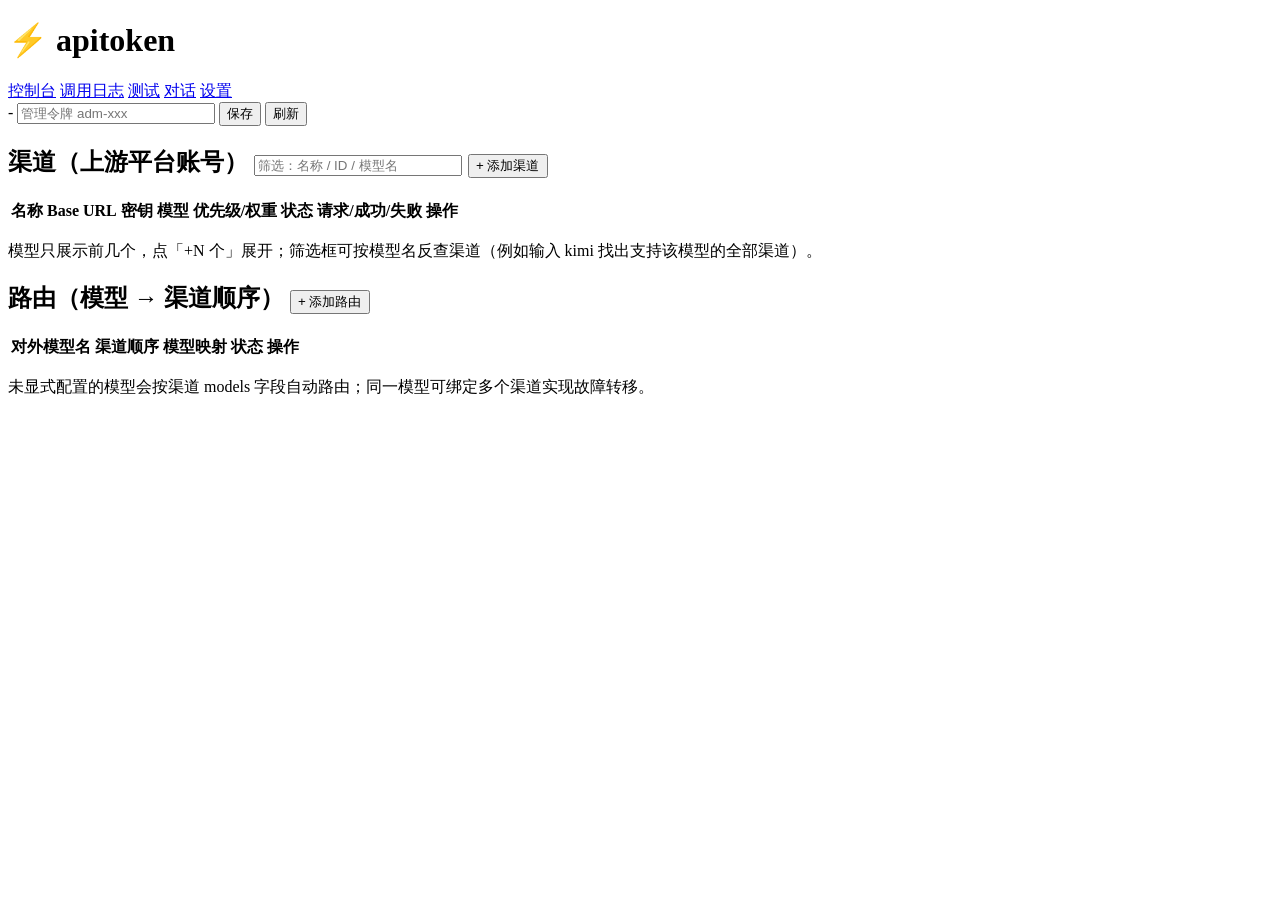
==== internal/webui/index.html @ fe498249 "优化" ====
<!DOCTYPE html>
<html lang="zh-CN">
<head>
<meta charset="utf-8" />
<meta name="viewport" content="width=device-width, initial-scale=1" />
<title>apitoken · 大模型 API 网关</title>
<link rel="stylesheet" href="/static/style.css" />
<script>(function(){try{var t=localStorage.getItem('apitoken_theme')||'auto';if(t==='auto'){t=window.matchMedia&&window.matchMedia('(prefers-color-scheme: light)').matches?'light':'dark';}document.documentElement.dataset.theme=t;}catch(e){}})();</script>
</head>
<body>
<header>
  <h1>⚡ apitoken</h1>
  <nav>
    <a href="/" class="active">控制台</a>
    <a href="/logs">调用日志</a>
    <a href="/diagnostics">测试</a>
    <a href="/chat">对话</a>
    <a href="/settings">设置</a>
  </nav>
  <span class="tag" id="ver">-</span>
  <span class="sp"></span>
  <input id="token" placeholder="管理令牌 adm-xxx" style="width:190px" />
  <button class="ghost" onclick="saveToken()">保存</button>
  <button class="ghost" onclick="refresh()">刷新</button>
</header>

<main>
  <div class="cards" id="cards"></div>

  <section>
    <h2>渠道（上游平台账号）<span class="sp"></span>
      <input id="chFilter" class="mini" style="width:200px" placeholder="筛选：名称 / ID / 模型名" oninput="renderChannels()" />
      <span class="muted mono" id="chCount"></span>
      <button onclick="openDlg()">+ 添加渠道</button>
    </h2>
    <table>
      <thead><tr>
        <th>名称</th><th>Base URL</th><th>密钥</th><th>模型</th>
        <th>优先级/权重</th><th>状态</th><th>请求/成功/失败</th><th>操作</th>
      </tr></thead>
      <tbody id="chBody"></tbody>
    </table>
    <p class="hint">模型只展示前几个，点「+N 个」展开；筛选框可按模型名反查渠道（例如输入 kimi 找出支持该模型的全部渠道）。</p>
  </section>

  <section>
    <h2>路由（模型 → 渠道顺序）<span class="sp"></span>
      <button class="ghost" onclick="openRouteDlg()">+ 添加路由</button>
    </h2>
    <div class="pad">
      <table>
        <thead><tr><th>对外模型名</th><th>渠道顺序</th><th>模型映射</th><th>状态</th><th>操作</th></tr></thead>
        <tbody id="rtBody"></tbody>
      </table>
      <p class="hint">未显式配置的模型会按渠道 models 字段自动路由；同一模型可绑定多个渠道实现故障转移。</p>
    </div>
  </section>
</main>

<dialog id="chDlg" style="width:min(880px,95vw)">
  <div class="dlg-head" id="chDlgTitle">添加渠道</div>
  <div class="dlg-body">
    <div class="grid">
      <div><label>名称</label><input id="f_name" placeholder="例如：DeepSeek 官方" /></div>
      <div><label>渠道 ID（留空自动生成）</label><input id="f_id" placeholder="deepseek-1" /></div>
      <div style="grid-column:1/-1"><label>Base URL（到 /v1 这一层，不含 /chat/completions）</label>
        <input id="f_base_url" list="urlHints" placeholder="https://api.deepseek.com/v1" />
        <datalist id="urlHints">
          <option value="https://api.deepseek.com/v1">DeepSeek</option>
          <option value="https://token.sensenova.cn/v1">商汤日日新</option>
          <option value="https://api.sensenova.cn/compatible-mode/v2">商汤 compatible-mode</option>
          <option value="https://api.copilot.tencent.com/api/v1">腾讯云 WorkBuddy</option>
          <option value="https://opencode.ai/zen/v1">OpenCode Zen</option>
          <option value="https://api.stepfun.com/v1">阶跃星辰 StepFun</option>
          <option value="https://api.stepfun.com/step_plan/v1">阶跃星辰 Coding Plan</option>
          <option value="https://api.openai.com/v1">OpenAI</option>
        </datalist>
      </div>
      <div><label>API Key</label>
        <div class="row" style="gap:6px">
          <input id="f_api_key" type="password" class="secret" placeholder="sk-..." />
          <button class="mini ghost" onclick="toggleChKey()">显示</button>
          <button class="mini ghost" onclick="revealChannelKey()">查看已保存</button>
        </div>
      </div>
      <div><label>鉴权方式</label><select id="f_auth_style" onchange="onAuthChange()">
        <option value="bearer">Bearer（默认，OpenAI 兼容通用）</option>
        <option value="header">自定义头（直接放 key）</option>
        <option value="query">URL 参数 ?key=</option>
      </select></div>
      <div id="wrap_auth_header" style="display:none"><label>鉴权头名称</label><input id="f_auth_header" placeholder="X-API-Key" /></div>
      <div><label>优先级（越小越优先）</label><input id="f_priority" type="number" value="10" /></div>
      <div><label>权重</label><input id="f_weight" type="number" value="1" /></div>
      <div><label>超时（秒，0 用默认）</label><input id="f_timeout" type="number" value="0" /></div>
      <div><label>状态</label><select id="f_enabled"><option value="true">启用</option><option value="false">停用</option></select></div>
      <div style="grid-column:1/-1"><label>支持的模型（逗号分隔，留空=放通全部）</label><input id="f_models" placeholder="deepseek-chat, deepseek-reasoner" /></div>
      <div style="grid-column:1/-1"><label>备注</label><input id="f_note" /></div>
    </div>
    <p class="hint">Base URL 填到 <code>/v1</code> 这一层即可，请求路径默认 <code>/chat/completions</code>。腾讯专享版把 Base URL 换成 <code>https://{enterpriseId}.copilot.qq.com/api/v1</code>；阶跃 Coding Plan 用 <code>/step_plan/v1</code>。</p>
    <div id="probeResult"></div>
  </div>
  <div class="dlg-foot">
    <button class="ghost" onclick="probeChannel()">测试连通性</button>
    <button class="ghost" onclick="loadUpstreamModels()">拉取模型</button>
    <span class="sp" style="flex:1"></span>
    <button class="ghost" onclick="document.getElementById('chDlg').close()">取消</button>
    <button onclick="saveChannel()">保存</button>
  </div>
</dialog>

<dialog id="mdlDlg">
  <div class="dlg-head">选择上游模型（勾选后写入「支持的模型」）</div>
  <div class="dlg-body">
    <div class="row" style="margin-bottom:8px">
      <input id="mdlSearch" placeholder="搜索模型名（可输入关键词过滤）" oninput="renderModelPickList()" style="flex:1" />
      <button class="mini ghost" onclick="toggleAllModels(true)">全选</button>
      <button class="mini ghost" onclick="toggleAllModels(false)">全不选</button>
    </div>
    <div class="row" style="margin-bottom:8px">
      <span class="muted" id="mdlCount"></span>
    </div>
    <div id="mdlList" style="max-height:320px;overflow:auto"></div>
  </div>
  <div class="dlg-foot">
    <button class="ghost" onclick="document.getElementById('mdlDlg').close()">取消</button>
    <button onclick="applyModels()">写入</button>
  </div>
</dialog>

<dialog id="rtDlg">
  <div class="dlg-head" id="rtDlgHead">添加路由</div>
  <div class="dlg-body">
    <div class="grid">
      <div>
        <label>对外模型名（客户端要用的名字）</label>
        <div class="combo">
          <input id="r_model" class="mono" placeholder="可直接输入自定义名字，或点开搜索已有模型" />
        </div>
        <p class="hint" id="r_modelHint">可自由输入：列表里没有的名字直接敲进去即可（回车确认），输入内容会同时匹配模型名与渠道名。</p>
      </div>
      <div><label>状态</label><select id="r_enabled"><option value="true">启用</option><option value="false">停用</option></select></div>
    </div>

    <label style="margin-top:14px">渠道顺序（自上而下按顺序尝试故障转移）</label>
    <div id="r_channelList"></div>
    <div class="row" style="margin-top:8px">
      <div class="combo" style="flex:1">
        <input id="r_channelPick" class="mono" placeholder="— 选择要添加的渠道（可搜索）—" />
      </div>
      <button class="ghost mini" onclick="addRouteChannel()">添加</button>
    </div>

    <label style="margin-top:16px">模型映射（可选：各渠道上的真实模型名不同时使用）</label>
    <p class="hint">一个渠道在本条路由里对应一个上游模型。若想让<strong>同一个渠道</strong>对外提供多个模型（例如 gpt-4o 用 A、claude-3 用 B），
      为每个对外模型名各建一条路由即可 —— 在下方路由列表点「复制」可快速基于现有路由新建。</p>
    <div id="r_mapList"></div>
    <div class="row" style="margin-top:8px">
      <div class="combo" style="flex:1">
        <input id="r_mapChannel" class="mono" placeholder="① 先选择渠道（可搜索）" />
      </div>
      <span class="muted">→</span>
      <div class="combo" style="flex:1">
        <input id="r_mapPickModel" class="mono" placeholder="② 再选择模型（可搜索）" />
      </div>
      <button class="ghost mini" onclick="addRouteMap()">加入路由</button>
    </div>
    <p class="hint" id="r_mapHint">先选渠道，右侧会自动列出该渠道可用的模型名；不需要映射就选「（跟随对外模型名）」。</p>
    <p class="hint">不配置映射时，客户端的模型名会原样发给上游。显式路由优先于渠道 models 的自动匹配。</p>
  </div>
  <div class="dlg-foot">
    <button class="ghost" onclick="document.getElementById('rtDlg').close()">取消</button>
    <button onclick="saveRoute()">保存</button>
  </div>
</dialog>

<div class="toast" id="toast"></div>

<script src="/static/app.js"></script>
<script src="/static/combo.js"></script>
<script>
let editingId = null;
let routeEditingModel = '';   // 非空 = 正在更新这条路由（用于标题提示与改名确认）

async function refresh() {
  try {
    const [info, stats, channels, routes] = await Promise.all([
      api('/admin/api-info'), api('/admin/stats'), api('/admin/channels'), api('/admin/routes')
    ]);
    $('ver').textContent = 'v' + info.version + ' · 运行 ' + info.uptime + ' · 策略 ' + (info.routing?.strategy || '-');
    renderCards(stats);
    window.__channels = channels;
    window.__routes = routes;
    renderChannels(channels);
    renderRoutes(routes);
  } catch (e) { toast(e.message, true); }
}

function host(url) {
  try { return new URL(url).host; } catch (e) { return url || '-'; }
}

function renderCards(s) {
  $('cards').innerHTML = [
    ['总请求', fmt(s.total_requests), '当前进程累计'],
    ['成功率', s.total_requests ? (s.total_success * 100 / s.total_requests).toFixed(1) + '%' : '-', `${fmt(s.total_success)} 成功 / ${fmt(s.total_failed)} 失败`],
    ['Token 用量', fmt(s.prompt_tokens + s.completion_tokens), `↓${fmt(s.prompt_tokens)} ↑${fmt(s.completion_tokens)}`],
    ['平均延迟', fmtLatency(s.avg_latency_ms), '网关端到端'],
    ['启用渠道', s.enabled_channels + ' / ' + s.channel_count, '含多平台账号'],
    ['可路由模型', Object.keys(s.models || {}).length, '见 /v1/models'],
    ['运行时长', Math.floor(s.uptime_seconds / 60) + ' 分', fmtTimeShort(s.started_at) + ' 启动']
  ].map(([l, v, sub]) => `<div class="card"><div class="label">${l}</div><div class="value">${v}</div><div class="sub">${sub}</div></div>`).join('');
}

/** 模型列：只显示前 MODEL_PREVIEW 个，其余折叠为「+N 个」，点开可展开全部 */
/** 密钥列：固定宽度显示（不因长密钥撑宽表格），悬停看掩码，可一键复制明文 */
function keyCell(c) {
  const k = c.api_key || '';
  if (!k) return '<span class="muted">未设置</span>';
  return `<span class="key-cell" title="${esc(k)}">${esc(k)}</span>` +
    `<button class="linkbtn" onclick="copyKey('${esc(c.id)}')" title="复制完整密钥到剪贴板">复制</button>`;
}

async function copyKey(id) {
  try {
    const list = await api('/admin/channels?reveal=1');
    const c = (list || []).find(x => x.id === id);
    if (!c || !c.api_key) return toast('未找到该渠道的密钥', true);
    copyText(c.api_key);
  } catch (e) { toast(e.message, true); }
}
const MODEL_PREVIEW = 6;
function modelCell(c) {
  const ms = c.models || [];
  if (!ms.length) return '<span class="muted">全部模型（放通）</span>';
  const chip = m => `<span class="mdl-chip" title="${esc(m)}">${esc(m)}</span>`;
  const head = ms.slice(0, MODEL_PREVIEW).map(chip).join('');
  if (ms.length <= MODEL_PREVIEW) return `<div class="mdl-cell"><div class="mdl-clamp">${head}</div></div>`;
  // 折叠状态下只渲染前 MODEL_PREVIEW 个，其余等展开时再插入 DOM
  return `<div class="mdl-cell" id="mdl-${esc(c.id)}">
    <div class="mdl-clamp">${head}</div>
    <div class="mdl-foot">
      <button class="linkbtn" data-n="${ms.length}" onclick="toggleModels('${esc(c.id)}')">共 ${ms.length} 个 · 展开 ▾</button>
      <button class="linkbtn" onclick="copyModels('${esc(c.id)}')">复制</button>
    </div>
  </div>`;
}

/** 展开 / 收起某个渠道的模型列表（展开时才把剩余模型插入 DOM） */
function toggleModels(id) {
  const box = $('mdl-' + id);
  if (!box) return;
  const btn = box.querySelector('.linkbtn');
  const rest = box.querySelector('.mdl-rest');
  if (rest) {                                   // 已展开 -> 收起并移除多余节点
    rest.remove();
    box.classList.remove('open');
    if (btn) btn.textContent = '共 ' + btn.dataset.n + ' 个 · 展开 ▾';
    return;
  }
  const c = (window.__channels || []).find(x => x.id === id);
  const ms = (c && c.models) || [];
  if (ms.length <= MODEL_PREVIEW) return;
  const div = document.createElement('div');
  div.className = 'mdl-rest';
  div.innerHTML = ms.slice(MODEL_PREVIEW)
    .map(m => `<span class="mdl-chip" title="${esc(m)}">${esc(m)}</span>`).join('');
  box.insertBefore(div, box.querySelector('.mdl-foot'));
  box.classList.add('open');
  if (btn) btn.textContent = '收起 ▴';
}

/** 复制该渠道全部模型名（每行一个） */
function copyModels(id) {
  const c = (window.__channels || []).find(x => x.id === id);
  if (!c || !(c.models || []).length) return toast('该渠道未单独声明模型', true);
  copyText((c.models || []).join('\n'));
}
function renderChannels(list) {
  const all = list || window.__channels || [];
  const kw = ($('chFilter') ? $('chFilter').value : '').trim().toLowerCase();
  const rows = kw ? all.filter(c =>
    [c.name, c.id, c.base_url].concat(c.models || []).join(' ').toLowerCase().includes(kw)) : all;
  if ($('chCount')) $('chCount').textContent = kw ? rows.length + ' / ' + all.length : '';
  $('chBody').innerHTML = rows.map(c => {
    const st = c.stats || {};
    const health = c.health || '';
    const healthPill = health === 'healthy' ? '<span class="pill healthy" title="最近一次连通性测试通过">连通正常</span>'
      : health === 'unhealthy' ? '<span class="pill unhealthy" title="最近一次连通性测试失败">连通异常</span>'
      : '';
    const auth = (c.auth_style || 'bearer') === 'bearer' ? '' :
      `<span class="pill" title="鉴权方式">${esc(c.auth_style)}${c.auth_header ? ':' + esc(c.auth_header) : ''}</span>`;
    return `<tr>
      <td class="ch-name"><b>${esc(c.name)}</b>${healthPill}<div class="muted mono">${esc(c.id)}</div></td>
      <td class="mono url-td"><div>${esc(host(c.base_url))}</div><div class="muted u-full" title="${esc(c.base_url)}">${esc(c.base_url)}</div>${auth}</td>
      <td class="mono muted key-td">${keyCell(c)}</td>
      <td class="mono mdl-td">${modelCell(c)}</td>
      <td class="mono nowrap">P${c.priority} / W${c.weight}</td>
      <td class="nowrap">
        <span class="pill ${c.enabled ? 'on' : 'off'}">${c.enabled ? '启用' : '停用'}</span>

        ${health === 'unhealthy' && c.last_error ? `<div class="mono err" style="max-width:200px;overflow:hidden;text-overflow:ellipsis" title="最近错误：${esc(c.last_error)}">${esc(c.last_error)}</div>` : ''}
      </td>
      <td class="mono nowrap">${fmt(st.requests)}/${fmt(st.success)}/${fmt(st.failed)}<div class="muted">${fmt(st.prompt_tokens + st.completion_tokens)} tok</div></td>
      <td class="nowrap">
        <button class="mini" onclick="testChannel('${c.id}')">测试</button>
        <button class="mini ghost" onclick="fetchUpstreamModels('${c.id}')">拉模型</button>
        <button class="mini ghost" onclick="openDlg('${c.id}')">编辑</button>
        <button class="mini ghost" onclick="toggleChannel('${c.id}',${!c.enabled})">${c.enabled ? '停用' : '启用'}</button>
        <button class="mini danger" onclick="delChannel('${c.id}')">删除</button>
      </td>
    </tr>`;
  }).join('') || `<tr><td colspan="8" class="empty">${kw ? '没有匹配的渠道，换个关键词试试' : '还没有渠道，点击右上角添加'}</td></tr>`;
}

function renderRoutes(list) {
  $('rtBody').innerHTML = list.map(r => `<tr>
      <td class="mono"><b>${esc(r.model)}</b></td>
      <td class="mono">${(r.channels || []).map(esc).join(' → ')}</td>
      <td class="mono muted">${esc(JSON.stringify(r.model_map || {}))}</td>
      <td><span class="pill ${r.enabled === false ? 'off' : 'on'}">${r.enabled === false ? '停用' : '启用'}</span></td>
      <td class="nowrap">
        <button class="mini ghost" onclick="openRouteDlg('${encodeURIComponent(r.model)}')">编辑</button>
        <button class="mini ghost" title="以此路由为模板新建，可为同一渠道选另一个上游模型" onclick="copyRoute('${encodeURIComponent(r.model)}')">复制</button>
        <button class="mini danger" onclick="delRoute('${encodeURIComponent(r.model)}')">删除</button>
      </td>
    </tr>`).join('') || `<tr><td colspan="5" class="empty">暂无显式路由（使用渠道 models 自动路由）</td></tr>`;
}

function onAuthChange() {
  $('wrap_auth_header').style.display = $('f_auth_style').value === 'header' ? '' : 'none';
}

function openDlg(id) {
  editingId = id || null;
  $('chDlgTitle').textContent = id ? '编辑渠道' : '添加渠道';
  $('f_api_key').value = '';
  $('f_api_key').type = 'password';
  $('f_api_key').classList.remove('revealed');
  if (!id) {
    ['f_id', 'f_name', 'f_base_url', 'f_models', 'f_note', 'f_auth_header'].forEach(i => $(i).value = '');
    $('f_priority').value = 10; $('f_weight').value = 1; $('f_timeout').value = 0;
    $('f_enabled').value = 'true'; $('f_auth_style').value = 'bearer';
    onAuthChange();
  } else {
    api('/admin/channels/' + encodeURIComponent(id)).then(c => {
      $('f_name').value = c.name || ''; $('f_base_url').value = c.base_url || '';
      $('f_id').value = c.id; $('f_models').value = (c.models || []).join(',');
      $('f_priority').value = c.priority; $('f_weight').value = c.weight; $('f_timeout').value = c.timeout_sec || 0;
      $('f_enabled').value = c.enabled ? 'true' : 'false';
      $('f_auth_style').value = c.auth_style || 'bearer';
      $('f_auth_header').value = c.auth_header || '';
      $('f_note').value = c.note || '';
      onAuthChange();
    });
  }
  $('chDlg').showModal();
}

async function toggleChKey() {
  const el = $('f_api_key');
  el.type = el.type === 'password' ? 'text' : 'password';
}

async function revealChannelKey() {
  const id = $('f_id').value.trim() || editingId;
  if (!id) return toast('请先填写渠道 ID 或保存后再查看', true);
  if (!confirm('即将显示该渠道已保存的完整 API Key，请确认环境安全。\\n\\n是否继续？')) return;
  try {
    const list = await api('/admin/channels?reveal=1');
    const ch = list.find(c => c.id === id);
    if (!ch) return toast('未找到渠道 ' + id, true);
    $('f_api_key').value = ch.api_key || '';
    $('f_api_key').type = 'text';
    $('f_api_key').classList.add('revealed');
    toast('已显示 ' + id + ' 的密钥');
  } catch (e) { toast('获取失败：' + e.message, true); }
}

async function saveChannel() {
  const body = {
    id: $('f_id').value.trim(),
    name: $('f_name').value.trim(),
    base_url: $('f_base_url').value.trim(),
    api_key: $('f_api_key').value.trim(),
    models: $('f_models').value.split(',').map(s => s.trim()).filter(Boolean),
    auth_style: $('f_auth_style').value,
    auth_header: $('f_auth_header').value.trim(),
    priority: +$('f_priority').value || 0,
    weight: +$('f_weight').value || 1,
    timeout_sec: +$('f_timeout').value || 0,
    enabled: $('f_enabled').value === 'true',
    note: $('f_note').value.trim()
  };
  try {
    if (editingId) await api('/admin/channels/' + encodeURIComponent(editingId), {method: 'PUT', body: JSON.stringify(body)});
    else await api('/admin/channels', {method: 'POST', body: JSON.stringify(body)});
    $('chDlg').close(); toast('已保存'); refresh();
  } catch (e) { toast(e.message, true); }
}

// 收集当前弹窗里的渠道配置（未保存）
function channelDraft() {
  return {
    id: $('f_id').value.trim(),
    name: $('f_name').value.trim(),
    base_url: $('f_base_url').value.trim(),
    api_key: $('f_api_key').value.trim(),
    models: $('f_models').value.split(',').map(s => s.trim()).filter(Boolean),
    auth_style: $('f_auth_style').value,
    auth_header: $('f_auth_header').value.trim(),
    chat_path: '',
    priority: +$('f_priority').value || 0,
    weight: +$('f_weight').value || 1,
    timeout_sec: +$('f_timeout').value || 0,
    enabled: $('f_enabled').value === 'true',
    note: $('f_note').value.trim()
  };
}

function showProbe(html) { $('probeResult').innerHTML = html; }

async function probeChannel() {
  const draft = channelDraft();
  if (!draft.base_url) return toast('请先填写 Base URL', true);
  if (!draft.api_key) return toast('请先填写 API Key', true);
  showProbe('<div class="hint">正在测试连通性…</div>');
  $('chDlg').style.opacity = '0.75';
  try {
    const r = await api('/admin/channels/test', {method: 'POST', body: JSON.stringify(draft)});
    if (r.ok) {
      showProbe('<div class="probe-box ok">' +
        '<b class="ok">连通正常</b> <span class="muted">' + fmtLatency(r.latency_ms) + ' · 模型 ' + esc(r.model) +
        ' · token ' + fmt(r.usage.prompt_tokens) + '/' + fmt(r.usage.completion_tokens) + '</span>' +
        (r.reply ? '<pre class="log" style="margin-top:8px">' + esc(r.reply) + '</pre>' : '') + '</div>');
      if (!$('f_models').value && draft.models.length) $('f_models').value = draft.models.join(', ');
    } else {
      showProbe('<div class="probe-box bad">' +
        '<b class="err">测试失败</b> <span class="muted">HTTP ' + (r.status || '-') + ' · ' + fmtLatency(r.latency_ms) + '</span>' +
        '<pre class="log" style="margin-top:8px">' + esc(r.error || '未知错误') + '</pre></div>');
    }
  } catch (e) {
    showProbe('<div class="hint err">' + esc(e.message) + '</div>');
  } finally {
    $('chDlg').style.opacity = '';
  }
}

let fetchedModels = [];
async function loadUpstreamModels() {
  const draft = channelDraft();
  if (!draft.base_url) return toast('请先填写 Base URL', true);
  if (!draft.api_key) return toast('请先填写 API Key', true);
  showProbe('<div class="hint">正在拉取上游模型…</div>');
  try {
    // 拉取模型是读取操作，走 GET：草稿配置放在 query 里
    const q = new URLSearchParams({
      base_url: draft.base_url,
      api_key: draft.api_key,
      auth_style: draft.auth_style,
      auth_header: draft.auth_header,
      timeout_sec: draft.timeout_sec
    });
    const r = await api('/admin/channels/models?' + q.toString());
    fetchedModels = r.models || [];
    if (!fetchedModels.length) {
      showProbe('<div class="hint">上游未返回模型列表，请手动填写模型名（留空表示放通全部）。</div>');
      return;
    }
    modelPicked = new Set(draft.models || []);
    $('mdlSearch').value = '';
    renderModelPickList();
    $('mdlDlg').showModal();
  } catch (e) {
    showProbe('<div class="hint err">拉取失败：' + esc(e.message) + '<br>若上游没有 /models 接口，请手动填写模型名。</div>');
  }
}

/** 渲染模型勾选列表：按关键词过滤（模型名模糊匹配），保持已有勾选状态 */
function renderModelPickList() {
  const kw = ($('mdlSearch').value || '').trim().toLowerCase();
  const hit = kw ? fetchedModels.filter(m => m.toLowerCase().includes(kw)) : fetchedModels;
  $('mdlList').innerHTML = hit.map(m =>
    '<label class="mchk-row"><input type="checkbox" class="mchk" value="' + esc(m) + '" style="width:auto"' +
    (modelPicked.has(m) ? ' checked' : '') + ' onchange="onModelPick(this)" />' +
    '<span class="mono">' + (kw ? Combo.hl(m, kw) : esc(m)) + '</span></label>').join('')
    || '<div class="muted" style="padding:10px;text-align:center">没有匹配「' + esc(kw) + '」的模型</div>';
  updateModelCount(hit.length);
}

/** 勾选/取消单个模型：同步回 modelPicked（过滤视图只显示部分，未显示项的勾选状态保留） */
function onModelPick(cb) {
  if (cb.checked) modelPicked.add(cb.value);
  else modelPicked.delete(cb.value);
  updateModelCount();
}

function updateModelCount(visible) {
  const vis = visible == null ? '' : '，当前显示 ' + visible + ' 个';
  $('mdlCount').textContent = '上游共 ' + fetchedModels.length + ' 个模型，已选 ' + modelPicked.size + ' 个' + vis;
}

/** 全选/全不选：作用范围为当前过滤后的可见项，避免误选大量模型 */
function toggleAllModels(checked) {
  const kw = ($('mdlSearch').value || '').trim().toLowerCase();
  const hit = kw ? fetchedModels.filter(m => m.toLowerCase().includes(kw)) : fetchedModels;
  hit.forEach(m => { if (checked) modelPicked.add(m); else modelPicked.delete(m); });
  renderModelPickList();
}

function applyModels() {
  // 兜底：把当前可见勾选框的状态再合入一次（防止个别环境 change 事件未触发）
  document.querySelectorAll('#mdlList .mchk').forEach(cb => {
    if (cb.checked) modelPicked.add(cb.value);
    else modelPicked.delete(cb.value);
  });
  $('f_models').value = Array.from(modelPicked).join(', ');
  $('mdlDlg').close();
  showProbe('<div class="hint ok">已写入 ' + modelPicked.size + ' 个模型到「支持的模型」。</div>');
}
async function delChannel(id) {
  if (!confirm('确认删除渠道 ' + id + ' ?')) return;
  try { await api('/admin/channels/' + encodeURIComponent(id), {method: 'DELETE'}); toast('已删除'); refresh(); }
  catch (e) { toast(e.message, true); }
}
async function toggleChannel(id, enabled) {
  try { await api('/admin/channels/' + encodeURIComponent(id) + '/toggle', {method: 'POST', body: JSON.stringify({enabled})}); refresh(); }
  catch (e) { toast(e.message, true); }
}
async function testChannel(id) {
  toast('测试中…');
  try {
    const r = await api('/admin/channels/' + encodeURIComponent(id) + '/test', {method: 'POST', body: '{}'});
    toast(r.ok ? `连通正常 ${fmtLatency(r.latency_ms)} ｜ 模型 ${r.model} ｜ 回复: ${(r.reply || '').slice(0, 60)}` : '失败: ' + r.error, !r.ok);
    refresh();
  } catch (e) { toast(e.message, true); refresh(); }
}
async function fetchUpstreamModels(id) {
  toast('拉取上游模型…');
  try {
    // 读取操作用 GET；写入模型列表时才用 POST + apply=1
    const r = await api('/admin/channels/' + encodeURIComponent(id) + '/models');
    if (r.models && r.models.length) {
      if (confirm('发现 ' + r.models.length + ' 个模型：\n' + r.models.slice(0, 25).join('\n') + '\n\n是否写入该渠道？')) {
        await api('/admin/channels/' + encodeURIComponent(id) + '/models', {method: 'POST', body: JSON.stringify({apply: true})});
      }
    } else toast('上游未返回模型列表');
    refresh();
  } catch (e) { toast(e.message, true); }
}
let routeChannels = [];
let routeMaps = [];
let mapPickChannel = '';   // 映射区当前选中的渠道
let modelPicked = new Set(); // 拉取模型弹窗中已勾选的模型

/** 汇总网关已知模型名：各渠道 models + 已有路由的对外名 + 调用日志里出现过的 */
function knownModelNames() {
  const set = new Set();
  (window.__knownModels || []).forEach(m => m && set.add(m));
  (window.__channels || []).forEach(c => (c.models || []).forEach(m => m && m !== '*' && set.add(m)));
  (window.__routes || []).forEach(r => r.model && set.add(r.model));
  return Array.from(set).sort();
}

/** 拉取调用日志里出现过的模型名，补充候选池（失败可忽略） */
async function loadKnownModelsFromLogs() {
  try {
    const f = await api('/admin/logs/facets');
    window.__knownModels = f.models || [];
  } catch (e) { /* 日志已清空或无权限时忽略 */ }
}

/* ===== 可搜索下拉（Combo 组件） ===== */
const comboCtls = {};

/** 挂载（或重新挂载）一个可搜索下拉；Combo.attach 会自动卸载旧实例 */
function mountCombo(id, def) {
  const input = $(id);
  if (!input) return null;
  comboCtls[id] = Combo.attach(input, def);
  return comboCtls[id];
}

function mountRouteCombos() {
  // ① 对外模型名（可自由输入：列表里没有的名字直接敲进去）
  mountCombo('r_model', {
    allowFree: true,
    getOptions: function () {
      return knownModelNames().map(function (m) {
        const ups = channelsForModel(m);
        return { value: m, label: m, hint: ups ? '渠道 ' + ups : '' };
      });
    },
    onPick: function (v, o) { onRModelChange(v, o); },
    emptyText: '还没有任何模型名，可直接输入自定义名字',
  });

  // ② 添加渠道
  mountCombo('r_channelPick', {
    getOptions: function () {
      return [{ value: '', label: '— 选择要添加的渠道 —' }].concat(
        (window.__channels || [])
          .filter(function (c) { return routeChannels.indexOf(c.id) < 0; })
          .map(function (c) { return { value: c.id, label: channelLabel(c.id), hint: c.base_url || '' }; }));
    },
    onPick: function () { renderRouteChannels(); },
    emptyText: '没有可添加的渠道',
  });

  // ③ 映射用：先选渠道
  mountCombo('r_mapChannel', {
    getOptions: function () {
      return [{ value: '', label: '① 先选择渠道' }].concat(
        (window.__channels || []).map(function (c) {
          const n = channelOwnModels(c.id).length;
          return { value: c.id, label: channelLabel(c.id), hint: n ? n + ' 个模型' : '未声明模型' };
        }));
    },
    onPick: function (v) { onMapChannelChange(v); },
    emptyText: '还没有渠道',
  });

  // ④ 映射用：再选模型（可自由输入该渠道上的真实模型名）
  mountCombo('r_mapPickModel', {
    allowFree: true,
    freeHint: '自定义模型名（直接输入）',
    getOptions: function () { return mapModelOptions(mapPickChannel); },
    emptyText: '请先选择渠道',
  });
}

/** 哪些渠道支持该模型（用于对外模型名下拉的副标题） */
function channelsForModel(m) {
  const ids = (window.__channels || [])
    .filter(function (c) { return (c.models || []).indexOf(m) >= 0; })
    .map(function (c) { return c.id; });
  return ids.join(', ');
}

function fillModelSelect(current) {
  setRouteModel(current || '');
}

/** 设置对外模型名：不在候选池中的就是自定义名，直接显示为输入框内容 */
function setRouteModel(v) {
  const ctl = comboCtls['r_model'];
  const input = $('r_model');
  if (ctl) ctl.setValue(v || '', v || '— 选择模型，或直接输入自定义名字 —');
  else input.value = v || '';
}

/** 选中/输入对外模型名后的轻量提示（值由 saveRoute 统一读取） */
function onRModelChange(v, o) {
  const hint = $('r_modelHint');
  if (!hint) return;
  const name = String(v || '').trim();
  const known = name && knownModelNames().indexOf(name) >= 0;
  if (!name) return;
  if (o && o.free) {
    hint.classList.remove('err');
    hint.textContent = '「' + name + '」是自定义对外模型名，客户端直接用这个名字调用；' +
      '下游渠道若没有同名模型，请在下方映射为各渠道的真实模型名。';
  } else if (!known) {
    hint.classList.add('err');
    hint.textContent = '「' + name + '」不在当前已知模型中，请确认名称，或为各渠道添加模型映射。';
  }
}

function routeModelValue() {
  return String(Combo.value($('r_model')) || '').trim();
}

function channelLabel(id) {
  const c = (window.__channels || []).find(x => x.id === id);
  return c && c.name ? id + ' · ' + c.name : id;
}

/** 渠道数据变化后：重挂渠道下拉并刷新映射下拉 */
function fillChannelSelects() {
  mountRouteCombos();
  onMapChannelChange(Combo.value($('r_mapChannel')));
}

function renderRouteChannels() {
  const box = $('r_channelList');
  if (!routeChannels.length) {
    box.innerHTML = '<div class="muted" style="padding:6px 2px">尚未添加渠道</div>';
    return;
  }
  box.innerHTML = routeChannels.map((id, i) =>
    '<div class="row" style="margin-bottom:6px">' +
      '<span class="pill">' + (i + 1) + '</span>' +
      '<span class="mono" style="flex:1">' + esc(channelLabel(id)) + '</span>' +
      '<button class="mini ghost" title="上移"' + (i === 0 ? ' disabled' : '') + ' onclick="moveRouteChannel(' + i + ',-1)">↑</button>' +
      '<button class="mini ghost" title="下移"' + (i === routeChannels.length - 1 ? ' disabled' : '') + ' onclick="moveRouteChannel(' + i + ',1)">↓</button>' +
      '<button class="mini ghost" onclick="removeRouteChannel(' + i + ')">移除</button>' +
    '</div>').join('');
}

function addRouteChannel() {
  const id = Combo.value($('r_channelPick'));
  if (!id) return toast('请先选择渠道', true);
  if (routeChannels.includes(id)) return toast('该渠道已在列表中', true);
  routeChannels.push(id);
  const ctl = comboCtls['r_channelPick'];
  if (ctl) ctl.setValue('', '— 选择要添加的渠道 —');
  renderRouteChannels();
  // 已添加的渠道从候选中移除
  if (ctl) ctl.refresh();
}

function removeRouteChannel(i) {
  routeChannels.splice(i, 1);
  renderRouteChannels();
}

function moveRouteChannel(i, delta) {
  const j = i + delta;
  if (j < 0 || j >= routeChannels.length) return;
  const tmp = routeChannels[i];
  routeChannels[i] = routeChannels[j];
  routeChannels[j] = tmp;
  renderRouteChannels();
}

/** 某渠道可选的上游模型名：只列该渠道自己声明的模型；
 *  渠道未声明模型（放通全部）时，才退回网关已知模型兜底。 */
function upstreamModelsFor(chId) {
  const ch = (window.__channels || []).find(c => c.id === chId);
  const own = (ch ? ch.models || [] : []).filter(m => m && m !== '*');
  if (own.length) {
    return own.slice().sort();
  }
  // 渠道未限定模型：给出网关其他已知模型，避免无从下手
  const outer = routeModelValue();
  const all = knownModelNames();
  return (outer && all.indexOf(outer) >= 0 ? [outer] : [])
    .concat(all.filter(m => m !== outer).sort());
}

/** 该渠道是否声明了模型 */
function channelOwnModels(chId) {
  const ch = (window.__channels || []).find(c => c.id === chId);
  return ch ? (ch.models || []).filter(m => m && m !== '*') : [];
}

function onRouteMapChange(i, v, o) {
  routeMaps[i].custom = !!(o && o.free);
  routeMaps[i].model = v;
  renderRouteMaps();
}

/** 行内映射下拉的候选：只列该渠道的模型，分组提示来源 */
function mapModelOptions(chId) {
  if (!chId) return [];
  const opts = upstreamModelsFor(chId);
  const own = channelOwnModels(chId);
  const group = own.length ? '该渠道的模型（' + own.length + '）' : '网关其他已知模型（该渠道未声明模型）';
  return [{ value: '', label: '（跟随对外模型名，原样透传）' }]
    .concat(opts.map(function (x) { return { value: x, label: x, group: group }; }));
}

function renderRouteMaps() {
  const box = $('r_mapList');
  if (!routeMaps.length) {
    box.innerHTML = '<div class="muted" style="padding:6px 2px">无映射（模型名原样透传给上游）</div>';
    Combo.refreshAll();
    return;
  }
  box.innerHTML = routeMaps.map(function (m, i) {
    const opts = upstreamModelsFor(m.channel);
    const isCustom = m.model && opts.indexOf(m.model) < 0;
    const input =
      '<div class="combo" style="flex:1">' +
        '<input class="mono combo-dyn" id="r_mapSel' + i + '" data-i="' + i + '" ' +
          'placeholder="搜索该渠道的模型（' + opts.length + ' 个）" />' +
      '</div>';
    const customInput = isCustom
      ? '<input class="mono" value="' + esc(m.model) + '" style="flex:1" placeholder="输入该渠道上的真实模型名" oninput="routeMaps[' + i + '].model=this.value" />'
      : '';
    const tip = opts.length ? '' : '<span class="muted">（该渠道未声明模型，请在渠道列表点「拉取模型」，或直接输入模型名）</span>';
    return '<div class="row" style="margin-bottom:6px">' +
      '<span class="mono" style="flex:1">' + esc(channelLabel(m.channel)) + '</span>' +
      '<span class="muted">→</span>' + input + customInput + tip +
      '<button class="mini ghost" onclick="removeRouteMap(' + i + ')">移除</button>' +
    '</div>';
  }).join('');

  // 行内下拉逐个挂载（每次重渲染都是新节点）
  routeMaps.forEach(function (m, i) {
    const input = $('r_mapSel' + i);
    if (!input) return;
    const ctl = Combo.attach(input, {
      allowFree: true,
      freeHint: '自定义模型名（直接输入）',
      getOptions: function () { return mapModelOptions(m.channel); },
      onPick: function (v, o) { onRouteMapChange(i, v, o); },
      emptyText: '该渠道未声明模型，可直接输入模型名',
    });
    // 回填当前值：不在候选池中的即自定义名，原样显示
    ctl.setValue(m.model || '', m.model || '（跟随对外模型名，原样透传）');
  });
}

/** 选择渠道后，右侧列出该渠道可用的模型（可搜索） */
async function onMapChannelChange(chId) {
  const ch = chId != null ? chId : Combo.value($('r_mapChannel'));
  const ctl = comboCtls['r_mapPickModel'];
  const hint = $('r_mapHint');
  if (!ch) {
    if (ctl) { ctl.setValue('', '— ② 再选择模型 —'); ctl.refresh(); }
    hint.classList.remove('err');
    hint.textContent = '先选渠道（可搜索），右侧会自动列出该渠道可用的模型名；不需要映射就选「（跟随对外模型名）」。';
    return;
  }

  let opts = upstreamModelsFor(ch);
  // 缓存里没有该渠道的模型时，直接现查渠道详情（保证拿到最新拉取的模型）
  if (!opts.length) {
    try {
      const detail = await api('/admin/channels/' + encodeURIComponent(ch));
      const models = (detail.models || []).filter(m => m && m !== '*');
      const cached = (window.__channels || []).find(x => x.id === ch);
      if (cached) cached.models = detail.models;
      opts = models.concat(knownModelNames().filter(m => models.indexOf(m) < 0));
    } catch (e) { /* 渠道可能已删除，下面会提示 */ }
  }

  mapPickChannel = ch;   // 记住当前渠道，供模型下拉取候选
  if (ctl) {
    const outer = routeModelValue();
    ctl.setValue(outer && opts.indexOf(outer) >= 0 ? outer : '',
      outer && opts.indexOf(outer) >= 0 ? outer : '（跟随对外模型名，原样透传）');
    ctl.refresh();
  }
  const own = channelOwnModels(ch);
  hint.classList.remove('err');
  if (own.length) {
    hint.textContent = '已选 ' + channelLabel(ch) + '，右侧为该渠道声明的 ' + own.length +
      ' 个模型（可搜索）；不需要映射就选「（跟随对外模型名）」。';
  } else if (opts.length) {
    hint.textContent = '已选 ' + channelLabel(ch) + '：该渠道未声明模型（放通全部），下面列出网关其他已知模型；建议先在渠道列表点「拉取模型」。';
  } else {
    hint.innerHTML = '该渠道未声明任何模型 —— 请先在「渠道」列表点它的 <b>拉取模型</b>，或直接在上方输入框里手动输入模型名。';
    hint.classList.add('err');
  }
}

/** 选中映射模型后的轻量提示（值由 addRouteMap 统一读取） */
function addRouteMap() {
  const ch = Combo.value($('r_mapChannel') ) || mapPickChannel;
  if (!ch) return toast('请先选择渠道', true);
  if (routeMaps.some(m => m.channel === ch)) {
    return toast('该渠道已在本条路由中映射过（一条路由里一个渠道只对应一个上游模型）。若要同一渠道用多个上游模型，请为另一个对外模型名再建一条路由。', true);
  }
  let v = String(Combo.value($('r_mapPickModel')) || '').trim();
  routeMaps.push({channel: ch, model: v, custom: false});
  renderRouteMaps();
  // 重置选择区，便于连续添加下一个渠道
  const cc = comboCtls['r_mapChannel'];
  if (cc) { cc.setValue('', '① 先选择渠道'); cc.refresh(); }
  const cm = comboCtls['r_mapPickModel'];
  if (cm) { cm.setValue('', '— ② 再选择模型 —'); cm.refresh(); }
  mapPickChannel = '';
  $('r_mapHint').classList.remove('err');
  $('r_mapHint').textContent = '已加入。再选下一个渠道可继续添加映射。';
}
function removeRouteMap(i) {
  routeMaps.splice(i, 1);
  renderRouteMaps();
}

async function openRouteDlg(model) {
  routeChannels = [];
  routeMaps = [];
  routeEditingModel = model ? decodeURIComponent(model) : '';
  $('rtDlgHead').textContent = routeEditingModel ? '更新路由：' + routeEditingModel : '添加路由';
  $('r_modelHint').classList.remove('err');
  $('r_modelHint').textContent = routeEditingModel
    ? '正在更新已有路由。保持对外模型名不变即为更新；改成新名字会新增一条路由（原路由保留）。'
    : '可自由输入：列表里没有的名字直接敲进去即可（回车确认），输入内容会同时匹配模型名与渠道名。';
  $('r_enabled').value = 'true';
  // 始终取最新渠道/路由数据，避免缓存陈旧导致模型下拉为空
  try {
    window.__channels = await api('/admin/channels');
    window.__routes = await api('/admin/routes');
  } catch (e) { toast(e.message, true); }
  fillChannelSelects();
  const routes = window.__routes || [];
  await loadKnownModelsFromLogs();
  fillModelSelect(model ? decodeURIComponent(model) : '');

  if (model) {
    try {
      const rt = routes.find(r => r.model === decodeURIComponent(model));
      if (rt) {
        routeChannels = (rt.channels || []).slice();
        routeMaps = Object.entries(rt.model_map || {}).map(([channel, m]) => ({channel: channel, model: m, custom: false}));
        $('r_enabled').value = rt.enabled === false ? 'false' : 'true';
      }
    } catch (e) { toast(e.message, true); }
  }
  renderRouteChannels();
  renderRouteMaps();
  $('rtDlg').showModal();
}

/** 以现有路由为模板新建：保留渠道顺序，清空映射模型与对外名，由用户另选 */
async function copyRoute(model) {
  const src = decodeURIComponent(model);
  try {
    if (!window.__routes) window.__routes = await api('/admin/routes');
    const rt = window.__routes.find(r => r.model === src);
    routeChannels = [];
    routeMaps = [];
    routeEditingModel = '';   // 复制 = 新建，不走更新语义
    if (rt) {
      routeChannels = (rt.channels || []).slice();
      routeMaps = Object.keys(rt.model_map || {}).map(ch => ({channel: ch, model: '', custom: false}));
    }
    $('r_enabled').value = 'true';
    if (!window.__channels) window.__channels = await api('/admin/channels');
    fillChannelSelects();
    await loadKnownModelsFromLogs();
    fillModelSelect('');

    // 对外模型名留空，直接在同一个输入框里填写新名字
    setRouteModel('');
    $('rtDlgHead').textContent = '添加路由（复制自 ' + src + '）';
    $('r_model').placeholder = '新的对外模型名，如 gpt-4o / claude-3';
    $('r_modelHint').classList.remove('err');
    $('r_modelHint').textContent = '已复制路由 ' + src + ' 的渠道顺序，请填写新的对外模型名（可直接输入，不限于列表中的模型），并为各渠道选择该模型下的上游模型名。';

    renderRouteChannels();
    renderRouteMaps();
    $('rtDlg').showModal();
    $('r_model').focus();
  } catch (e) { toast(e.message, true); }
}

async function saveRoute() {
  const modelName = routeModelValue();
  if (!modelName) return toast('请选择或填写对外模型名', true);
  if (!routeChannels.length) return toast('请至少添加一个渠道', true);
  // 更新语义：名字必须保持不变，否则会变成「另建一条」，原路由还在
  if (routeEditingModel && modelName !== routeEditingModel &&
    !confirm('对外模型名已从「' + routeEditingModel + '」改为「' + modelName + '」。\n' +
      '保存后会新增一条「' + modelName + '」路由，原来的「' + routeEditingModel + '」仍然保留。\n' +
      '确定要改名吗？')) return;
  const modelMap = {};
  routeMaps.forEach(m => {
    const v = (m.model || '').trim();
    if (m.custom && !v) { toast('存在未填写模型名的映射行', true); return; }
    if (v) modelMap[m.channel] = v;
  });
  const body = {
    model: modelName,
    channels: routeChannels,
    model_map: Object.keys(modelMap).length ? modelMap : null,
    enabled: $('r_enabled').value === 'true'
  };
  try {
    await api('/admin/routes', {method: 'POST', body: JSON.stringify(body)});
    window.__routes = null;
    $('rtDlg').close();
    toast(modelName === routeEditingModel && routeEditingModel
      ? '路由「' + modelName + '」已更新'
      : '路由「' + modelName + '」已创建');
    refresh();
  } catch (e) { toast(e.message, true); }
}

async function delRoute(model) {
  if (!confirm('删除路由 ' + decodeURIComponent(model) + ' ?')) return;
  try {
    await api('/admin/routes/' + model, {method: 'DELETE'});
    window.__routes = null;
    refresh();
  } catch (e) { toast(e.message, true); }
}

initToken();
refresh();
setInterval(refresh, 15000);
</script>
</body>
</html>
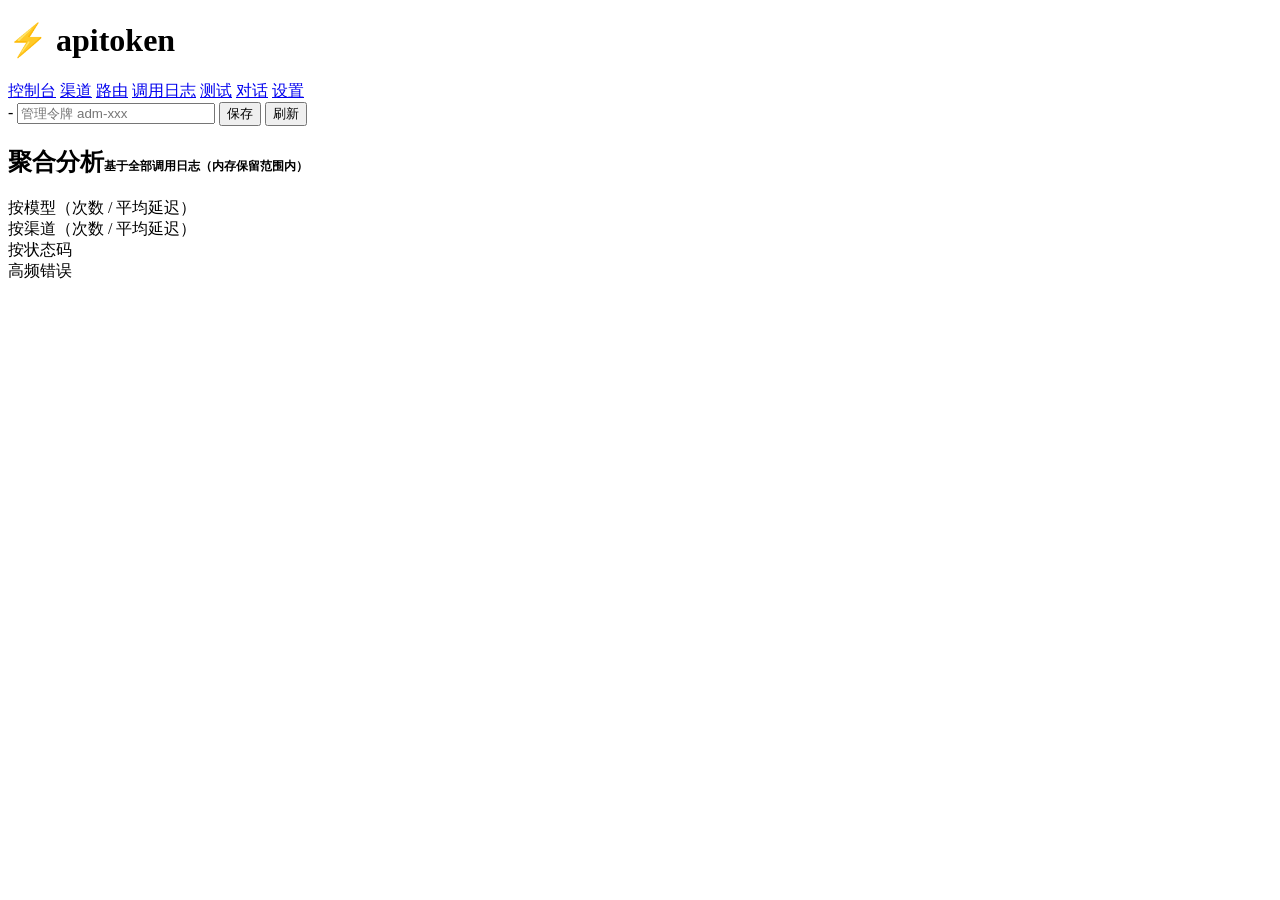
==== commit 1c1438bb: "优化，拆分菜单" ====
--- a/internal/webui/index.html
+++ b/internal/webui/index.html
@@ -12,6 +12,8 @@
   <h1>⚡ apitoken</h1>
   <nav>
     <a href="/" class="active">控制台</a>
+    <a href="/channels">渠道</a>
+    <a href="/routes">路由</a>
     <a href="/logs">调用日志</a>
     <a href="/diagnostics">测试</a>
     <a href="/chat">对话</a>
@@ -28,175 +30,41 @@
   <div class="cards" id="cards"></div>
 
   <section>
-    <h2>渠道（上游平台账号）<span class="sp"></span>
-      <input id="chFilter" class="mini" style="width:200px" placeholder="筛选：名称 / ID / 模型名" oninput="renderChannels()" />
-      <span class="muted mono" id="chCount"></span>
-      <button onclick="openDlg()">+ 添加渠道</button>
-    </h2>
-    <table>
-      <thead><tr>
-        <th>名称</th><th>Base URL</th><th>密钥</th><th>模型</th>
-        <th>优先级/权重</th><th>状态</th><th>请求/成功/失败</th><th>操作</th>
-      </tr></thead>
-      <tbody id="chBody"></tbody>
-    </table>
-    <p class="hint">模型只展示前几个，点「+N 个」展开；筛选框可按模型名反查渠道（例如输入 kimi 找出支持该模型的全部渠道）。</p>
-  </section>
-
-  <section>
-    <h2>路由（模型 → 渠道顺序）<span class="sp"></span>
-      <button class="ghost" onclick="openRouteDlg()">+ 添加路由</button>
-    </h2>
+    <h2>聚合分析<span class="sp"></span><span class="muted" style="font-size:12px">基于全部调用日志（内存保留范围内）</span></h2>
     <div class="pad">
-      <table>
-        <thead><tr><th>对外模型名</th><th>渠道顺序</th><th>模型映射</th><th>状态</th><th>操作</th></tr></thead>
-        <tbody id="rtBody"></tbody>
-      </table>
-      <p class="hint">未显式配置的模型会按渠道 models 字段自动路由；同一模型可绑定多个渠道实现故障转移。</p>
+      <div class="grid" style="grid-template-columns:repeat(auto-fit,minmax(280px,1fr))">
+        <div>
+          <label>按模型（次数 / 平均延迟）</label>
+          <div class="bars" id="barModel"></div>
+        </div>
+        <div>
+          <label>按渠道（次数 / 平均延迟）</label>
+          <div class="bars" id="barChannel"></div>
+        </div>
+        <div>
+          <label>按状态码</label>
+          <div class="bars" id="barStatus"></div>
+        </div>
+      </div>
+      <label style="margin-top:14px">高频错误</label>
+      <div class="bars" id="barError"></div>
     </div>
   </section>
 </main>
 
-<dialog id="chDlg" style="width:min(880px,95vw)">
-  <div class="dlg-head" id="chDlgTitle">添加渠道</div>
-  <div class="dlg-body">
-    <div class="grid">
-      <div><label>名称</label><input id="f_name" placeholder="例如：DeepSeek 官方" /></div>
-      <div><label>渠道 ID（留空自动生成）</label><input id="f_id" placeholder="deepseek-1" /></div>
-      <div style="grid-column:1/-1"><label>Base URL（到 /v1 这一层，不含 /chat/completions）</label>
-        <input id="f_base_url" list="urlHints" placeholder="https://api.deepseek.com/v1" />
-        <datalist id="urlHints">
-          <option value="https://api.deepseek.com/v1">DeepSeek</option>
-          <option value="https://token.sensenova.cn/v1">商汤日日新</option>
-          <option value="https://api.sensenova.cn/compatible-mode/v2">商汤 compatible-mode</option>
-          <option value="https://api.copilot.tencent.com/api/v1">腾讯云 WorkBuddy</option>
-          <option value="https://opencode.ai/zen/v1">OpenCode Zen</option>
-          <option value="https://api.stepfun.com/v1">阶跃星辰 StepFun</option>
-          <option value="https://api.stepfun.com/step_plan/v1">阶跃星辰 Coding Plan</option>
-          <option value="https://api.openai.com/v1">OpenAI</option>
-        </datalist>
-      </div>
-      <div><label>API Key</label>
-        <div class="row" style="gap:6px">
-          <input id="f_api_key" type="password" class="secret" placeholder="sk-..." />
-          <button class="mini ghost" onclick="toggleChKey()">显示</button>
-          <button class="mini ghost" onclick="revealChannelKey()">查看已保存</button>
-        </div>
-      </div>
-      <div><label>鉴权方式</label><select id="f_auth_style" onchange="onAuthChange()">
-        <option value="bearer">Bearer（默认，OpenAI 兼容通用）</option>
-        <option value="header">自定义头（直接放 key）</option>
-        <option value="query">URL 参数 ?key=</option>
-      </select></div>
-      <div id="wrap_auth_header" style="display:none"><label>鉴权头名称</label><input id="f_auth_header" placeholder="X-API-Key" /></div>
-      <div><label>优先级（越小越优先）</label><input id="f_priority" type="number" value="10" /></div>
-      <div><label>权重</label><input id="f_weight" type="number" value="1" /></div>
-      <div><label>超时（秒，0 用默认）</label><input id="f_timeout" type="number" value="0" /></div>
-      <div><label>状态</label><select id="f_enabled"><option value="true">启用</option><option value="false">停用</option></select></div>
-      <div style="grid-column:1/-1"><label>支持的模型（逗号分隔，留空=放通全部）</label><input id="f_models" placeholder="deepseek-chat, deepseek-reasoner" /></div>
-      <div style="grid-column:1/-1"><label>备注</label><input id="f_note" /></div>
-    </div>
-    <p class="hint">Base URL 填到 <code>/v1</code> 这一层即可，请求路径默认 <code>/chat/completions</code>。腾讯专享版把 Base URL 换成 <code>https://{enterpriseId}.copilot.qq.com/api/v1</code>；阶跃 Coding Plan 用 <code>/step_plan/v1</code>。</p>
-    <div id="probeResult"></div>
-  </div>
-  <div class="dlg-foot">
-    <button class="ghost" onclick="probeChannel()">测试连通性</button>
-    <button class="ghost" onclick="loadUpstreamModels()">拉取模型</button>
-    <span class="sp" style="flex:1"></span>
-    <button class="ghost" onclick="document.getElementById('chDlg').close()">取消</button>
-    <button onclick="saveChannel()">保存</button>
-  </div>
-</dialog>
-
-<dialog id="mdlDlg">
-  <div class="dlg-head">选择上游模型（勾选后写入「支持的模型」）</div>
-  <div class="dlg-body">
-    <div class="row" style="margin-bottom:8px">
-      <input id="mdlSearch" placeholder="搜索模型名（可输入关键词过滤）" oninput="renderModelPickList()" style="flex:1" />
-      <button class="mini ghost" onclick="toggleAllModels(true)">全选</button>
-      <button class="mini ghost" onclick="toggleAllModels(false)">全不选</button>
-    </div>
-    <div class="row" style="margin-bottom:8px">
-      <span class="muted" id="mdlCount"></span>
-    </div>
-    <div id="mdlList" style="max-height:320px;overflow:auto"></div>
-  </div>
-  <div class="dlg-foot">
-    <button class="ghost" onclick="document.getElementById('mdlDlg').close()">取消</button>
-    <button onclick="applyModels()">写入</button>
-  </div>
-</dialog>
-
-<dialog id="rtDlg">
-  <div class="dlg-head" id="rtDlgHead">添加路由</div>
-  <div class="dlg-body">
-    <div class="grid">
-      <div>
-        <label>对外模型名（客户端要用的名字）</label>
-        <div class="combo">
-          <input id="r_model" class="mono" placeholder="可直接输入自定义名字，或点开搜索已有模型" />
-        </div>
-        <p class="hint" id="r_modelHint">可自由输入：列表里没有的名字直接敲进去即可（回车确认），输入内容会同时匹配模型名与渠道名。</p>
-      </div>
-      <div><label>状态</label><select id="r_enabled"><option value="true">启用</option><option value="false">停用</option></select></div>
-    </div>
-
-    <label style="margin-top:14px">渠道顺序（自上而下按顺序尝试故障转移）</label>
-    <div id="r_channelList"></div>
-    <div class="row" style="margin-top:8px">
-      <div class="combo" style="flex:1">
-        <input id="r_channelPick" class="mono" placeholder="— 选择要添加的渠道（可搜索）—" />
-      </div>
-      <button class="ghost mini" onclick="addRouteChannel()">添加</button>
-    </div>
-
-    <label style="margin-top:16px">模型映射（可选：各渠道上的真实模型名不同时使用）</label>
-    <p class="hint">一个渠道在本条路由里对应一个上游模型。若想让<strong>同一个渠道</strong>对外提供多个模型（例如 gpt-4o 用 A、claude-3 用 B），
-      为每个对外模型名各建一条路由即可 —— 在下方路由列表点「复制」可快速基于现有路由新建。</p>
-    <div id="r_mapList"></div>
-    <div class="row" style="margin-top:8px">
-      <div class="combo" style="flex:1">
-        <input id="r_mapChannel" class="mono" placeholder="① 先选择渠道（可搜索）" />
-      </div>
-      <span class="muted">→</span>
-      <div class="combo" style="flex:1">
-        <input id="r_mapPickModel" class="mono" placeholder="② 再选择模型（可搜索）" />
-      </div>
-      <button class="ghost mini" onclick="addRouteMap()">加入路由</button>
-    </div>
-    <p class="hint" id="r_mapHint">先选渠道，右侧会自动列出该渠道可用的模型名；不需要映射就选「（跟随对外模型名）」。</p>
-    <p class="hint">不配置映射时，客户端的模型名会原样发给上游。显式路由优先于渠道 models 的自动匹配。</p>
-  </div>
-  <div class="dlg-foot">
-    <button class="ghost" onclick="document.getElementById('rtDlg').close()">取消</button>
-    <button onclick="saveRoute()">保存</button>
-  </div>
-</dialog>
-
 <div class="toast" id="toast"></div>
 
 <script src="/static/app.js"></script>
-<script src="/static/combo.js"></script>
 <script>
-let editingId = null;
-let routeEditingModel = '';   // 非空 = 正在更新这条路由（用于标题提示与改名确认）
-
 async function refresh() {
   try {
-    const [info, stats, channels, routes] = await Promise.all([
-      api('/admin/api-info'), api('/admin/stats'), api('/admin/channels'), api('/admin/routes')
+    const [info, stats] = await Promise.all([
+      api('/admin/api-info'), api('/admin/stats')
     ]);
     $('ver').textContent = 'v' + info.version + ' · 运行 ' + info.uptime + ' · 策略 ' + (info.routing?.strategy || '-');
     renderCards(stats);
-    window.__channels = channels;
-    window.__routes = routes;
-    renderChannels(channels);
-    renderRoutes(routes);
+    renderAggregate();
   } catch (e) { toast(e.message, true); }
-}
-
-function host(url) {
-  try { return new URL(url).host; } catch (e) { return url || '-'; }
 }
 
 function renderCards(s) {
@@ -207,775 +75,21 @@
     ['平均延迟', fmtLatency(s.avg_latency_ms), '网关端到端'],
     ['启用渠道', s.enabled_channels + ' / ' + s.channel_count, '含多平台账号'],
     ['可路由模型', Object.keys(s.models || {}).length, '见 /v1/models'],
-    ['运行时长', Math.floor(s.uptime_seconds / 60) + ' 分', fmtTimeShort(s.started_at) + ' 启动']
+    ['运行时长', fmtUptime(s.uptime_seconds), fmtTimeShort(s.started_at) + ' 启动']
   ].map(([l, v, sub]) => `<div class="card"><div class="label">${l}</div><div class="value">${v}</div><div class="sub">${sub}</div></div>`).join('');
 }
 
-/** 模型列：只显示前 MODEL_PREVIEW 个，其余折叠为「+N 个」，点开可展开全部 */
-/** 密钥列：固定宽度显示（不因长密钥撑宽表格），悬停看掩码，可一键复制明文 */
-function keyCell(c) {
-  const k = c.api_key || '';
-  if (!k) return '<span class="muted">未设置</span>';
-  return `<span class="key-cell" title="${esc(k)}">${esc(k)}</span>` +
-    `<button class="linkbtn" onclick="copyKey('${esc(c.id)}')" title="复制完整密钥到剪贴板">复制</button>`;
-}
-
-async function copyKey(id) {
+// 聚合分析：复用 /admin/logs 的聚合统计（不带筛选条件 = 全部日志）。
+// 只取 stats 字段，page_size 设 1 即可（BuildSummary 在分页前基于全量计算）。
+async function renderAggregate() {
   try {
-    const list = await api('/admin/channels?reveal=1');
-    const c = (list || []).find(x => x.id === id);
-    if (!c || !c.api_key) return toast('未找到该渠道的密钥', true);
-    copyText(c.api_key);
-  } catch (e) { toast(e.message, true); }
-}
-const MODEL_PREVIEW = 6;
-function modelCell(c) {
-  const ms = c.models || [];
-  if (!ms.length) return '<span class="muted">全部模型（放通）</span>';
-  const chip = m => `<span class="mdl-chip" title="${esc(m)}">${esc(m)}</span>`;
-  const head = ms.slice(0, MODEL_PREVIEW).map(chip).join('');
-  if (ms.length <= MODEL_PREVIEW) return `<div class="mdl-cell"><div class="mdl-clamp">${head}</div></div>`;
-  // 折叠状态下只渲染前 MODEL_PREVIEW 个，其余等展开时再插入 DOM
-  return `<div class="mdl-cell" id="mdl-${esc(c.id)}">
-    <div class="mdl-clamp">${head}</div>
-    <div class="mdl-foot">
-      <button class="linkbtn" data-n="${ms.length}" onclick="toggleModels('${esc(c.id)}')">共 ${ms.length} 个 · 展开 ▾</button>
-      <button class="linkbtn" onclick="copyModels('${esc(c.id)}')">复制</button>
-    </div>
-  </div>`;
-}
-
-/** 展开 / 收起某个渠道的模型列表（展开时才把剩余模型插入 DOM） */
-function toggleModels(id) {
-  const box = $('mdl-' + id);
-  if (!box) return;
-  const btn = box.querySelector('.linkbtn');
-  const rest = box.querySelector('.mdl-rest');
-  if (rest) {                                   // 已展开 -> 收起并移除多余节点
-    rest.remove();
-    box.classList.remove('open');
-    if (btn) btn.textContent = '共 ' + btn.dataset.n + ' 个 · 展开 ▾';
-    return;
-  }
-  const c = (window.__channels || []).find(x => x.id === id);
-  const ms = (c && c.models) || [];
-  if (ms.length <= MODEL_PREVIEW) return;
-  const div = document.createElement('div');
-  div.className = 'mdl-rest';
-  div.innerHTML = ms.slice(MODEL_PREVIEW)
-    .map(m => `<span class="mdl-chip" title="${esc(m)}">${esc(m)}</span>`).join('');
-  box.insertBefore(div, box.querySelector('.mdl-foot'));
-  box.classList.add('open');
-  if (btn) btn.textContent = '收起 ▴';
-}
-
-/** 复制该渠道全部模型名（每行一个） */
-function copyModels(id) {
-  const c = (window.__channels || []).find(x => x.id === id);
-  if (!c || !(c.models || []).length) return toast('该渠道未单独声明模型', true);
-  copyText((c.models || []).join('\n'));
-}
-function renderChannels(list) {
-  const all = list || window.__channels || [];
-  const kw = ($('chFilter') ? $('chFilter').value : '').trim().toLowerCase();
-  const rows = kw ? all.filter(c =>
-    [c.name, c.id, c.base_url].concat(c.models || []).join(' ').toLowerCase().includes(kw)) : all;
-  if ($('chCount')) $('chCount').textContent = kw ? rows.length + ' / ' + all.length : '';
-  $('chBody').innerHTML = rows.map(c => {
-    const st = c.stats || {};
-    const health = c.health || '';
-    const healthPill = health === 'healthy' ? '<span class="pill healthy" title="最近一次连通性测试通过">连通正常</span>'
-      : health === 'unhealthy' ? '<span class="pill unhealthy" title="最近一次连通性测试失败">连通异常</span>'
-      : '';
-    const auth = (c.auth_style || 'bearer') === 'bearer' ? '' :
-      `<span class="pill" title="鉴权方式">${esc(c.auth_style)}${c.auth_header ? ':' + esc(c.auth_header) : ''}</span>`;
-    return `<tr>
-      <td class="ch-name"><b>${esc(c.name)}</b>${healthPill}<div class="muted mono">${esc(c.id)}</div></td>
-      <td class="mono url-td"><div>${esc(host(c.base_url))}</div><div class="muted u-full" title="${esc(c.base_url)}">${esc(c.base_url)}</div>${auth}</td>
-      <td class="mono muted key-td">${keyCell(c)}</td>
-      <td class="mono mdl-td">${modelCell(c)}</td>
-      <td class="mono nowrap">P${c.priority} / W${c.weight}</td>
-      <td class="nowrap">
-        <span class="pill ${c.enabled ? 'on' : 'off'}">${c.enabled ? '启用' : '停用'}</span>
-
-        ${health === 'unhealthy' && c.last_error ? `<div class="mono err" style="max-width:200px;overflow:hidden;text-overflow:ellipsis" title="最近错误：${esc(c.last_error)}">${esc(c.last_error)}</div>` : ''}
-      </td>
-      <td class="mono nowrap">${fmt(st.requests)}/${fmt(st.success)}/${fmt(st.failed)}<div class="muted">${fmt(st.prompt_tokens + st.completion_tokens)} tok</div></td>
-      <td class="nowrap">
-        <button class="mini" onclick="testChannel('${c.id}')">测试</button>
-        <button class="mini ghost" onclick="fetchUpstreamModels('${c.id}')">拉模型</button>
-        <button class="mini ghost" onclick="openDlg('${c.id}')">编辑</button>
-        <button class="mini ghost" onclick="toggleChannel('${c.id}',${!c.enabled})">${c.enabled ? '停用' : '启用'}</button>
-        <button class="mini danger" onclick="delChannel('${c.id}')">删除</button>
-      </td>
-    </tr>`;
-  }).join('') || `<tr><td colspan="8" class="empty">${kw ? '没有匹配的渠道，换个关键词试试' : '还没有渠道，点击右上角添加'}</td></tr>`;
-}
-
-function renderRoutes(list) {
-  $('rtBody').innerHTML = list.map(r => `<tr>
-      <td class="mono"><b>${esc(r.model)}</b></td>
-      <td class="mono">${(r.channels || []).map(esc).join(' → ')}</td>
-      <td class="mono muted">${esc(JSON.stringify(r.model_map || {}))}</td>
-      <td><span class="pill ${r.enabled === false ? 'off' : 'on'}">${r.enabled === false ? '停用' : '启用'}</span></td>
-      <td class="nowrap">
-        <button class="mini ghost" onclick="openRouteDlg('${encodeURIComponent(r.model)}')">编辑</button>
-        <button class="mini ghost" title="以此路由为模板新建，可为同一渠道选另一个上游模型" onclick="copyRoute('${encodeURIComponent(r.model)}')">复制</button>
-        <button class="mini danger" onclick="delRoute('${encodeURIComponent(r.model)}')">删除</button>
-      </td>
-    </tr>`).join('') || `<tr><td colspan="5" class="empty">暂无显式路由（使用渠道 models 自动路由）</td></tr>`;
-}
-
-function onAuthChange() {
-  $('wrap_auth_header').style.display = $('f_auth_style').value === 'header' ? '' : 'none';
-}
-
-function openDlg(id) {
-  editingId = id || null;
-  $('chDlgTitle').textContent = id ? '编辑渠道' : '添加渠道';
-  $('f_api_key').value = '';
-  $('f_api_key').type = 'password';
-  $('f_api_key').classList.remove('revealed');
-  if (!id) {
-    ['f_id', 'f_name', 'f_base_url', 'f_models', 'f_note', 'f_auth_header'].forEach(i => $(i).value = '');
-    $('f_priority').value = 10; $('f_weight').value = 1; $('f_timeout').value = 0;
-    $('f_enabled').value = 'true'; $('f_auth_style').value = 'bearer';
-    onAuthChange();
-  } else {
-    api('/admin/channels/' + encodeURIComponent(id)).then(c => {
-      $('f_name').value = c.name || ''; $('f_base_url').value = c.base_url || '';
-      $('f_id').value = c.id; $('f_models').value = (c.models || []).join(',');
-      $('f_priority').value = c.priority; $('f_weight').value = c.weight; $('f_timeout').value = c.timeout_sec || 0;
-      $('f_enabled').value = c.enabled ? 'true' : 'false';
-      $('f_auth_style').value = c.auth_style || 'bearer';
-      $('f_auth_header').value = c.auth_header || '';
-      $('f_note').value = c.note || '';
-      onAuthChange();
-    });
-  }
-  $('chDlg').showModal();
-}
-
-async function toggleChKey() {
-  const el = $('f_api_key');
-  el.type = el.type === 'password' ? 'text' : 'password';
-}
-
-async function revealChannelKey() {
-  const id = $('f_id').value.trim() || editingId;
-  if (!id) return toast('请先填写渠道 ID 或保存后再查看', true);
-  if (!confirm('即将显示该渠道已保存的完整 API Key，请确认环境安全。\\n\\n是否继续？')) return;
-  try {
-    const list = await api('/admin/channels?reveal=1');
-    const ch = list.find(c => c.id === id);
-    if (!ch) return toast('未找到渠道 ' + id, true);
-    $('f_api_key').value = ch.api_key || '';
-    $('f_api_key').type = 'text';
-    $('f_api_key').classList.add('revealed');
-    toast('已显示 ' + id + ' 的密钥');
-  } catch (e) { toast('获取失败：' + e.message, true); }
-}
-
-async function saveChannel() {
-  const body = {
-    id: $('f_id').value.trim(),
-    name: $('f_name').value.trim(),
-    base_url: $('f_base_url').value.trim(),
-    api_key: $('f_api_key').value.trim(),
-    models: $('f_models').value.split(',').map(s => s.trim()).filter(Boolean),
-    auth_style: $('f_auth_style').value,
-    auth_header: $('f_auth_header').value.trim(),
-    priority: +$('f_priority').value || 0,
-    weight: +$('f_weight').value || 1,
-    timeout_sec: +$('f_timeout').value || 0,
-    enabled: $('f_enabled').value === 'true',
-    note: $('f_note').value.trim()
-  };
-  try {
-    if (editingId) await api('/admin/channels/' + encodeURIComponent(editingId), {method: 'PUT', body: JSON.stringify(body)});
-    else await api('/admin/channels', {method: 'POST', body: JSON.stringify(body)});
-    $('chDlg').close(); toast('已保存'); refresh();
-  } catch (e) { toast(e.message, true); }
-}
-
-// 收集当前弹窗里的渠道配置（未保存）
-function channelDraft() {
-  return {
-    id: $('f_id').value.trim(),
-    name: $('f_name').value.trim(),
-    base_url: $('f_base_url').value.trim(),
-    api_key: $('f_api_key').value.trim(),
-    models: $('f_models').value.split(',').map(s => s.trim()).filter(Boolean),
-    auth_style: $('f_auth_style').value,
-    auth_header: $('f_auth_header').value.trim(),
-    chat_path: '',
-    priority: +$('f_priority').value || 0,
-    weight: +$('f_weight').value || 1,
-    timeout_sec: +$('f_timeout').value || 0,
-    enabled: $('f_enabled').value === 'true',
-    note: $('f_note').value.trim()
-  };
-}
-
-function showProbe(html) { $('probeResult').innerHTML = html; }
-
-async function probeChannel() {
-  const draft = channelDraft();
-  if (!draft.base_url) return toast('请先填写 Base URL', true);
-  if (!draft.api_key) return toast('请先填写 API Key', true);
-  showProbe('<div class="hint">正在测试连通性…</div>');
-  $('chDlg').style.opacity = '0.75';
-  try {
-    const r = await api('/admin/channels/test', {method: 'POST', body: JSON.stringify(draft)});
-    if (r.ok) {
-      showProbe('<div class="probe-box ok">' +
-        '<b class="ok">连通正常</b> <span class="muted">' + fmtLatency(r.latency_ms) + ' · 模型 ' + esc(r.model) +
-        ' · token ' + fmt(r.usage.prompt_tokens) + '/' + fmt(r.usage.completion_tokens) + '</span>' +
-        (r.reply ? '<pre class="log" style="margin-top:8px">' + esc(r.reply) + '</pre>' : '') + '</div>');
-      if (!$('f_models').value && draft.models.length) $('f_models').value = draft.models.join(', ');
-    } else {
-      showProbe('<div class="probe-box bad">' +
-        '<b class="err">测试失败</b> <span class="muted">HTTP ' + (r.status || '-') + ' · ' + fmtLatency(r.latency_ms) + '</span>' +
-        '<pre class="log" style="margin-top:8px">' + esc(r.error || '未知错误') + '</pre></div>');
-    }
-  } catch (e) {
-    showProbe('<div class="hint err">' + esc(e.message) + '</div>');
-  } finally {
-    $('chDlg').style.opacity = '';
-  }
-}
-
-let fetchedModels = [];
-async function loadUpstreamModels() {
-  const draft = channelDraft();
-  if (!draft.base_url) return toast('请先填写 Base URL', true);
-  if (!draft.api_key) return toast('请先填写 API Key', true);
-  showProbe('<div class="hint">正在拉取上游模型…</div>');
-  try {
-    // 拉取模型是读取操作，走 GET：草稿配置放在 query 里
-    const q = new URLSearchParams({
-      base_url: draft.base_url,
-      api_key: draft.api_key,
-      auth_style: draft.auth_style,
-      auth_header: draft.auth_header,
-      timeout_sec: draft.timeout_sec
-    });
-    const r = await api('/admin/channels/models?' + q.toString());
-    fetchedModels = r.models || [];
-    if (!fetchedModels.length) {
-      showProbe('<div class="hint">上游未返回模型列表，请手动填写模型名（留空表示放通全部）。</div>');
-      return;
-    }
-    modelPicked = new Set(draft.models || []);
-    $('mdlSearch').value = '';
-    renderModelPickList();
-    $('mdlDlg').showModal();
-  } catch (e) {
-    showProbe('<div class="hint err">拉取失败：' + esc(e.message) + '<br>若上游没有 /models 接口，请手动填写模型名。</div>');
-  }
-}
-
-/** 渲染模型勾选列表：按关键词过滤（模型名模糊匹配），保持已有勾选状态 */
-function renderModelPickList() {
-  const kw = ($('mdlSearch').value || '').trim().toLowerCase();
-  const hit = kw ? fetchedModels.filter(m => m.toLowerCase().includes(kw)) : fetchedModels;
-  $('mdlList').innerHTML = hit.map(m =>
-    '<label class="mchk-row"><input type="checkbox" class="mchk" value="' + esc(m) + '" style="width:auto"' +
-    (modelPicked.has(m) ? ' checked' : '') + ' onchange="onModelPick(this)" />' +
-    '<span class="mono">' + (kw ? Combo.hl(m, kw) : esc(m)) + '</span></label>').join('')
-    || '<div class="muted" style="padding:10px;text-align:center">没有匹配「' + esc(kw) + '」的模型</div>';
-  updateModelCount(hit.length);
-}
-
-/** 勾选/取消单个模型：同步回 modelPicked（过滤视图只显示部分，未显示项的勾选状态保留） */
-function onModelPick(cb) {
-  if (cb.checked) modelPicked.add(cb.value);
-  else modelPicked.delete(cb.value);
-  updateModelCount();
-}
-
-function updateModelCount(visible) {
-  const vis = visible == null ? '' : '，当前显示 ' + visible + ' 个';
-  $('mdlCount').textContent = '上游共 ' + fetchedModels.length + ' 个模型，已选 ' + modelPicked.size + ' 个' + vis;
-}
-
-/** 全选/全不选：作用范围为当前过滤后的可见项，避免误选大量模型 */
-function toggleAllModels(checked) {
-  const kw = ($('mdlSearch').value || '').trim().toLowerCase();
-  const hit = kw ? fetchedModels.filter(m => m.toLowerCase().includes(kw)) : fetchedModels;
-  hit.forEach(m => { if (checked) modelPicked.add(m); else modelPicked.delete(m); });
-  renderModelPickList();
-}
-
-function applyModels() {
-  // 兜底：把当前可见勾选框的状态再合入一次（防止个别环境 change 事件未触发）
-  document.querySelectorAll('#mdlList .mchk').forEach(cb => {
-    if (cb.checked) modelPicked.add(cb.value);
-    else modelPicked.delete(cb.value);
-  });
-  $('f_models').value = Array.from(modelPicked).join(', ');
-  $('mdlDlg').close();
-  showProbe('<div class="hint ok">已写入 ' + modelPicked.size + ' 个模型到「支持的模型」。</div>');
-}
-async function delChannel(id) {
-  if (!confirm('确认删除渠道 ' + id + ' ?')) return;
-  try { await api('/admin/channels/' + encodeURIComponent(id), {method: 'DELETE'}); toast('已删除'); refresh(); }
-  catch (e) { toast(e.message, true); }
-}
-async function toggleChannel(id, enabled) {
-  try { await api('/admin/channels/' + encodeURIComponent(id) + '/toggle', {method: 'POST', body: JSON.stringify({enabled})}); refresh(); }
-  catch (e) { toast(e.message, true); }
-}
-async function testChannel(id) {
-  toast('测试中…');
-  try {
-    const r = await api('/admin/channels/' + encodeURIComponent(id) + '/test', {method: 'POST', body: '{}'});
-    toast(r.ok ? `连通正常 ${fmtLatency(r.latency_ms)} ｜ 模型 ${r.model} ｜ 回复: ${(r.reply || '').slice(0, 60)}` : '失败: ' + r.error, !r.ok);
-    refresh();
-  } catch (e) { toast(e.message, true); refresh(); }
-}
-async function fetchUpstreamModels(id) {
-  toast('拉取上游模型…');
-  try {
-    // 读取操作用 GET；写入模型列表时才用 POST + apply=1
-    const r = await api('/admin/channels/' + encodeURIComponent(id) + '/models');
-    if (r.models && r.models.length) {
-      if (confirm('发现 ' + r.models.length + ' 个模型：\n' + r.models.slice(0, 25).join('\n') + '\n\n是否写入该渠道？')) {
-        await api('/admin/channels/' + encodeURIComponent(id) + '/models', {method: 'POST', body: JSON.stringify({apply: true})});
-      }
-    } else toast('上游未返回模型列表');
-    refresh();
-  } catch (e) { toast(e.message, true); }
-}
-let routeChannels = [];
-let routeMaps = [];
-let mapPickChannel = '';   // 映射区当前选中的渠道
-let modelPicked = new Set(); // 拉取模型弹窗中已勾选的模型
-
-/** 汇总网关已知模型名：各渠道 models + 已有路由的对外名 + 调用日志里出现过的 */
-function knownModelNames() {
-  const set = new Set();
-  (window.__knownModels || []).forEach(m => m && set.add(m));
-  (window.__channels || []).forEach(c => (c.models || []).forEach(m => m && m !== '*' && set.add(m)));
-  (window.__routes || []).forEach(r => r.model && set.add(r.model));
-  return Array.from(set).sort();
-}
-
-/** 拉取调用日志里出现过的模型名，补充候选池（失败可忽略） */
-async function loadKnownModelsFromLogs() {
-  try {
-    const f = await api('/admin/logs/facets');
-    window.__knownModels = f.models || [];
-  } catch (e) { /* 日志已清空或无权限时忽略 */ }
-}
-
-/* ===== 可搜索下拉（Combo 组件） ===== */
-const comboCtls = {};
-
-/** 挂载（或重新挂载）一个可搜索下拉；Combo.attach 会自动卸载旧实例 */
-function mountCombo(id, def) {
-  const input = $(id);
-  if (!input) return null;
-  comboCtls[id] = Combo.attach(input, def);
-  return comboCtls[id];
-}
-
-function mountRouteCombos() {
-  // ① 对外模型名（可自由输入：列表里没有的名字直接敲进去）
-  mountCombo('r_model', {
-    allowFree: true,
-    getOptions: function () {
-      return knownModelNames().map(function (m) {
-        const ups = channelsForModel(m);
-        return { value: m, label: m, hint: ups ? '渠道 ' + ups : '' };
-      });
-    },
-    onPick: function (v, o) { onRModelChange(v, o); },
-    emptyText: '还没有任何模型名，可直接输入自定义名字',
-  });
-
-  // ② 添加渠道
-  mountCombo('r_channelPick', {
-    getOptions: function () {
-      return [{ value: '', label: '— 选择要添加的渠道 —' }].concat(
-        (window.__channels || [])
-          .filter(function (c) { return routeChannels.indexOf(c.id) < 0; })
-          .map(function (c) { return { value: c.id, label: channelLabel(c.id), hint: c.base_url || '' }; }));
-    },
-    onPick: function () { renderRouteChannels(); },
-    emptyText: '没有可添加的渠道',
-  });
-
-  // ③ 映射用：先选渠道
-  mountCombo('r_mapChannel', {
-    getOptions: function () {
-      return [{ value: '', label: '① 先选择渠道' }].concat(
-        (window.__channels || []).map(function (c) {
-          const n = channelOwnModels(c.id).length;
-          return { value: c.id, label: channelLabel(c.id), hint: n ? n + ' 个模型' : '未声明模型' };
-        }));
-    },
-    onPick: function (v) { onMapChannelChange(v); },
-    emptyText: '还没有渠道',
-  });
-
-  // ④ 映射用：再选模型（可自由输入该渠道上的真实模型名）
-  mountCombo('r_mapPickModel', {
-    allowFree: true,
-    freeHint: '自定义模型名（直接输入）',
-    getOptions: function () { return mapModelOptions(mapPickChannel); },
-    emptyText: '请先选择渠道',
-  });
-}
-
-/** 哪些渠道支持该模型（用于对外模型名下拉的副标题） */
-function channelsForModel(m) {
-  const ids = (window.__channels || [])
-    .filter(function (c) { return (c.models || []).indexOf(m) >= 0; })
-    .map(function (c) { return c.id; });
-  return ids.join(', ');
-}
-
-function fillModelSelect(current) {
-  setRouteModel(current || '');
-}
-
-/** 设置对外模型名：不在候选池中的就是自定义名，直接显示为输入框内容 */
-function setRouteModel(v) {
-  const ctl = comboCtls['r_model'];
-  const input = $('r_model');
-  if (ctl) ctl.setValue(v || '', v || '— 选择模型，或直接输入自定义名字 —');
-  else input.value = v || '';
-}
-
-/** 选中/输入对外模型名后的轻量提示（值由 saveRoute 统一读取） */
-function onRModelChange(v, o) {
-  const hint = $('r_modelHint');
-  if (!hint) return;
-  const name = String(v || '').trim();
-  const known = name && knownModelNames().indexOf(name) >= 0;
-  if (!name) return;
-  if (o && o.free) {
-    hint.classList.remove('err');
-    hint.textContent = '「' + name + '」是自定义对外模型名，客户端直接用这个名字调用；' +
-      '下游渠道若没有同名模型，请在下方映射为各渠道的真实模型名。';
-  } else if (!known) {
-    hint.classList.add('err');
-    hint.textContent = '「' + name + '」不在当前已知模型中，请确认名称，或为各渠道添加模型映射。';
-  }
-}
-
-function routeModelValue() {
-  return String(Combo.value($('r_model')) || '').trim();
-}
-
-function channelLabel(id) {
-  const c = (window.__channels || []).find(x => x.id === id);
-  return c && c.name ? id + ' · ' + c.name : id;
-}
-
-/** 渠道数据变化后：重挂渠道下拉并刷新映射下拉 */
-function fillChannelSelects() {
-  mountRouteCombos();
-  onMapChannelChange(Combo.value($('r_mapChannel')));
-}
-
-function renderRouteChannels() {
-  const box = $('r_channelList');
-  if (!routeChannels.length) {
-    box.innerHTML = '<div class="muted" style="padding:6px 2px">尚未添加渠道</div>';
-    return;
-  }
-  box.innerHTML = routeChannels.map((id, i) =>
-    '<div class="row" style="margin-bottom:6px">' +
-      '<span class="pill">' + (i + 1) + '</span>' +
-      '<span class="mono" style="flex:1">' + esc(channelLabel(id)) + '</span>' +
-      '<button class="mini ghost" title="上移"' + (i === 0 ? ' disabled' : '') + ' onclick="moveRouteChannel(' + i + ',-1)">↑</button>' +
-      '<button class="mini ghost" title="下移"' + (i === routeChannels.length - 1 ? ' disabled' : '') + ' onclick="moveRouteChannel(' + i + ',1)">↓</button>' +
-      '<button class="mini ghost" onclick="removeRouteChannel(' + i + ')">移除</button>' +
-    '</div>').join('');
-}
-
-function addRouteChannel() {
-  const id = Combo.value($('r_channelPick'));
-  if (!id) return toast('请先选择渠道', true);
-  if (routeChannels.includes(id)) return toast('该渠道已在列表中', true);
-  routeChannels.push(id);
-  const ctl = comboCtls['r_channelPick'];
-  if (ctl) ctl.setValue('', '— 选择要添加的渠道 —');
-  renderRouteChannels();
-  // 已添加的渠道从候选中移除
-  if (ctl) ctl.refresh();
-}
-
-function removeRouteChannel(i) {
-  routeChannels.splice(i, 1);
-  renderRouteChannels();
-}
-
-function moveRouteChannel(i, delta) {
-  const j = i + delta;
-  if (j < 0 || j >= routeChannels.length) return;
-  const tmp = routeChannels[i];
-  routeChannels[i] = routeChannels[j];
-  routeChannels[j] = tmp;
-  renderRouteChannels();
-}
-
-/** 某渠道可选的上游模型名：只列该渠道自己声明的模型；
- *  渠道未声明模型（放通全部）时，才退回网关已知模型兜底。 */
-function upstreamModelsFor(chId) {
-  const ch = (window.__channels || []).find(c => c.id === chId);
-  const own = (ch ? ch.models || [] : []).filter(m => m && m !== '*');
-  if (own.length) {
-    return own.slice().sort();
-  }
-  // 渠道未限定模型：给出网关其他已知模型，避免无从下手
-  const outer = routeModelValue();
-  const all = knownModelNames();
-  return (outer && all.indexOf(outer) >= 0 ? [outer] : [])
-    .concat(all.filter(m => m !== outer).sort());
-}
-
-/** 该渠道是否声明了模型 */
-function channelOwnModels(chId) {
-  const ch = (window.__channels || []).find(c => c.id === chId);
-  return ch ? (ch.models || []).filter(m => m && m !== '*') : [];
-}
-
-function onRouteMapChange(i, v, o) {
-  routeMaps[i].custom = !!(o && o.free);
-  routeMaps[i].model = v;
-  renderRouteMaps();
-}
-
-/** 行内映射下拉的候选：只列该渠道的模型，分组提示来源 */
-function mapModelOptions(chId) {
-  if (!chId) return [];
-  const opts = upstreamModelsFor(chId);
-  const own = channelOwnModels(chId);
-  const group = own.length ? '该渠道的模型（' + own.length + '）' : '网关其他已知模型（该渠道未声明模型）';
-  return [{ value: '', label: '（跟随对外模型名，原样透传）' }]
-    .concat(opts.map(function (x) { return { value: x, label: x, group: group }; }));
-}
-
-function renderRouteMaps() {
-  const box = $('r_mapList');
-  if (!routeMaps.length) {
-    box.innerHTML = '<div class="muted" style="padding:6px 2px">无映射（模型名原样透传给上游）</div>';
-    Combo.refreshAll();
-    return;
-  }
-  box.innerHTML = routeMaps.map(function (m, i) {
-    const opts = upstreamModelsFor(m.channel);
-    const isCustom = m.model && opts.indexOf(m.model) < 0;
-    const input =
-      '<div class="combo" style="flex:1">' +
-        '<input class="mono combo-dyn" id="r_mapSel' + i + '" data-i="' + i + '" ' +
-          'placeholder="搜索该渠道的模型（' + opts.length + ' 个）" />' +
-      '</div>';
-    const customInput = isCustom
-      ? '<input class="mono" value="' + esc(m.model) + '" style="flex:1" placeholder="输入该渠道上的真实模型名" oninput="routeMaps[' + i + '].model=this.value" />'
-      : '';
-    const tip = opts.length ? '' : '<span class="muted">（该渠道未声明模型，请在渠道列表点「拉取模型」，或直接输入模型名）</span>';
-    return '<div class="row" style="margin-bottom:6px">' +
-      '<span class="mono" style="flex:1">' + esc(channelLabel(m.channel)) + '</span>' +
-      '<span class="muted">→</span>' + input + customInput + tip +
-      '<button class="mini ghost" onclick="removeRouteMap(' + i + ')">移除</button>' +
-    '</div>';
-  }).join('');
-
-  // 行内下拉逐个挂载（每次重渲染都是新节点）
-  routeMaps.forEach(function (m, i) {
-    const input = $('r_mapSel' + i);
-    if (!input) return;
-    const ctl = Combo.attach(input, {
-      allowFree: true,
-      freeHint: '自定义模型名（直接输入）',
-      getOptions: function () { return mapModelOptions(m.channel); },
-      onPick: function (v, o) { onRouteMapChange(i, v, o); },
-      emptyText: '该渠道未声明模型，可直接输入模型名',
-    });
-    // 回填当前值：不在候选池中的即自定义名，原样显示
-    ctl.setValue(m.model || '', m.model || '（跟随对外模型名，原样透传）');
-  });
-}
-
-/** 选择渠道后，右侧列出该渠道可用的模型（可搜索） */
-async function onMapChannelChange(chId) {
-  const ch = chId != null ? chId : Combo.value($('r_mapChannel'));
-  const ctl = comboCtls['r_mapPickModel'];
-  const hint = $('r_mapHint');
-  if (!ch) {
-    if (ctl) { ctl.setValue('', '— ② 再选择模型 —'); ctl.refresh(); }
-    hint.classList.remove('err');
-    hint.textContent = '先选渠道（可搜索），右侧会自动列出该渠道可用的模型名；不需要映射就选「（跟随对外模型名）」。';
-    return;
-  }
-
-  let opts = upstreamModelsFor(ch);
-  // 缓存里没有该渠道的模型时，直接现查渠道详情（保证拿到最新拉取的模型）
-  if (!opts.length) {
-    try {
-      const detail = await api('/admin/channels/' + encodeURIComponent(ch));
-      const models = (detail.models || []).filter(m => m && m !== '*');
-      const cached = (window.__channels || []).find(x => x.id === ch);
-      if (cached) cached.models = detail.models;
-      opts = models.concat(knownModelNames().filter(m => models.indexOf(m) < 0));
-    } catch (e) { /* 渠道可能已删除，下面会提示 */ }
-  }
-
-  mapPickChannel = ch;   // 记住当前渠道，供模型下拉取候选
-  if (ctl) {
-    const outer = routeModelValue();
-    ctl.setValue(outer && opts.indexOf(outer) >= 0 ? outer : '',
-      outer && opts.indexOf(outer) >= 0 ? outer : '（跟随对外模型名，原样透传）');
-    ctl.refresh();
-  }
-  const own = channelOwnModels(ch);
-  hint.classList.remove('err');
-  if (own.length) {
-    hint.textContent = '已选 ' + channelLabel(ch) + '，右侧为该渠道声明的 ' + own.length +
-      ' 个模型（可搜索）；不需要映射就选「（跟随对外模型名）」。';
-  } else if (opts.length) {
-    hint.textContent = '已选 ' + channelLabel(ch) + '：该渠道未声明模型（放通全部），下面列出网关其他已知模型；建议先在渠道列表点「拉取模型」。';
-  } else {
-    hint.innerHTML = '该渠道未声明任何模型 —— 请先在「渠道」列表点它的 <b>拉取模型</b>，或直接在上方输入框里手动输入模型名。';
-    hint.classList.add('err');
-  }
-}
-
-/** 选中映射模型后的轻量提示（值由 addRouteMap 统一读取） */
-function addRouteMap() {
-  const ch = Combo.value($('r_mapChannel') ) || mapPickChannel;
-  if (!ch) return toast('请先选择渠道', true);
-  if (routeMaps.some(m => m.channel === ch)) {
-    return toast('该渠道已在本条路由中映射过（一条路由里一个渠道只对应一个上游模型）。若要同一渠道用多个上游模型，请为另一个对外模型名再建一条路由。', true);
-  }
-  let v = String(Combo.value($('r_mapPickModel')) || '').trim();
-  routeMaps.push({channel: ch, model: v, custom: false});
-  renderRouteMaps();
-  // 重置选择区，便于连续添加下一个渠道
-  const cc = comboCtls['r_mapChannel'];
-  if (cc) { cc.setValue('', '① 先选择渠道'); cc.refresh(); }
-  const cm = comboCtls['r_mapPickModel'];
-  if (cm) { cm.setValue('', '— ② 再选择模型 —'); cm.refresh(); }
-  mapPickChannel = '';
-  $('r_mapHint').classList.remove('err');
-  $('r_mapHint').textContent = '已加入。再选下一个渠道可继续添加映射。';
-}
-function removeRouteMap(i) {
-  routeMaps.splice(i, 1);
-  renderRouteMaps();
-}
-
-async function openRouteDlg(model) {
-  routeChannels = [];
-  routeMaps = [];
-  routeEditingModel = model ? decodeURIComponent(model) : '';
-  $('rtDlgHead').textContent = routeEditingModel ? '更新路由：' + routeEditingModel : '添加路由';
-  $('r_modelHint').classList.remove('err');
-  $('r_modelHint').textContent = routeEditingModel
-    ? '正在更新已有路由。保持对外模型名不变即为更新；改成新名字会新增一条路由（原路由保留）。'
-    : '可自由输入：列表里没有的名字直接敲进去即可（回车确认），输入内容会同时匹配模型名与渠道名。';
-  $('r_enabled').value = 'true';
-  // 始终取最新渠道/路由数据，避免缓存陈旧导致模型下拉为空
-  try {
-    window.__channels = await api('/admin/channels');
-    window.__routes = await api('/admin/routes');
-  } catch (e) { toast(e.message, true); }
-  fillChannelSelects();
-  const routes = window.__routes || [];
-  await loadKnownModelsFromLogs();
-  fillModelSelect(model ? decodeURIComponent(model) : '');
-
-  if (model) {
-    try {
-      const rt = routes.find(r => r.model === decodeURIComponent(model));
-      if (rt) {
-        routeChannels = (rt.channels || []).slice();
-        routeMaps = Object.entries(rt.model_map || {}).map(([channel, m]) => ({channel: channel, model: m, custom: false}));
-        $('r_enabled').value = rt.enabled === false ? 'false' : 'true';
-      }
-    } catch (e) { toast(e.message, true); }
-  }
-  renderRouteChannels();
-  renderRouteMaps();
-  $('rtDlg').showModal();
-}
-
-/** 以现有路由为模板新建：保留渠道顺序，清空映射模型与对外名，由用户另选 */
-async function copyRoute(model) {
-  const src = decodeURIComponent(model);
-  try {
-    if (!window.__routes) window.__routes = await api('/admin/routes');
-    const rt = window.__routes.find(r => r.model === src);
-    routeChannels = [];
-    routeMaps = [];
-    routeEditingModel = '';   // 复制 = 新建，不走更新语义
-    if (rt) {
-      routeChannels = (rt.channels || []).slice();
-      routeMaps = Object.keys(rt.model_map || {}).map(ch => ({channel: ch, model: '', custom: false}));
-    }
-    $('r_enabled').value = 'true';
-    if (!window.__channels) window.__channels = await api('/admin/channels');
-    fillChannelSelects();
-    await loadKnownModelsFromLogs();
-    fillModelSelect('');
-
-    // 对外模型名留空，直接在同一个输入框里填写新名字
-    setRouteModel('');
-    $('rtDlgHead').textContent = '添加路由（复制自 ' + src + '）';
-    $('r_model').placeholder = '新的对外模型名，如 gpt-4o / claude-3';
-    $('r_modelHint').classList.remove('err');
-    $('r_modelHint').textContent = '已复制路由 ' + src + ' 的渠道顺序，请填写新的对外模型名（可直接输入，不限于列表中的模型），并为各渠道选择该模型下的上游模型名。';
-
-    renderRouteChannels();
-    renderRouteMaps();
-    $('rtDlg').showModal();
-    $('r_model').focus();
-  } catch (e) { toast(e.message, true); }
-}
-
-async function saveRoute() {
-  const modelName = routeModelValue();
-  if (!modelName) return toast('请选择或填写对外模型名', true);
-  if (!routeChannels.length) return toast('请至少添加一个渠道', true);
-  // 更新语义：名字必须保持不变，否则会变成「另建一条」，原路由还在
-  if (routeEditingModel && modelName !== routeEditingModel &&
-    !confirm('对外模型名已从「' + routeEditingModel + '」改为「' + modelName + '」。\n' +
-      '保存后会新增一条「' + modelName + '」路由，原来的「' + routeEditingModel + '」仍然保留。\n' +
-      '确定要改名吗？')) return;
-  const modelMap = {};
-  routeMaps.forEach(m => {
-    const v = (m.model || '').trim();
-    if (m.custom && !v) { toast('存在未填写模型名的映射行', true); return; }
-    if (v) modelMap[m.channel] = v;
-  });
-  const body = {
-    model: modelName,
-    channels: routeChannels,
-    model_map: Object.keys(modelMap).length ? modelMap : null,
-    enabled: $('r_enabled').value === 'true'
-  };
-  try {
-    await api('/admin/routes', {method: 'POST', body: JSON.stringify(body)});
-    window.__routes = null;
-    $('rtDlg').close();
-    toast(modelName === routeEditingModel && routeEditingModel
-      ? '路由「' + modelName + '」已更新'
-      : '路由「' + modelName + '」已创建');
-    refresh();
-  } catch (e) { toast(e.message, true); }
-}
-
-async function delRoute(model) {
-  if (!confirm('删除路由 ' + decodeURIComponent(model) + ' ?')) return;
-  try {
-    await api('/admin/routes/' + model, {method: 'DELETE'});
-    window.__routes = null;
-    refresh();
-  } catch (e) { toast(e.message, true); }
+    const data = await api('/admin/logs?page=1&page_size=1');
+    const s = data.stats || {};
+    renderBars('barModel', s.by_model, { showLatency: true });
+    renderBars('barChannel', s.by_channel, { showLatency: true });
+    renderBars('barStatus', s.by_status);
+    renderBars('barError', (s.top_errors || []).map(e => ({ name: e.name, count: e.count, failed: e.count })));
+  } catch (e) { /* 日志聚合失败不影响概览卡片 */ }
 }
 
 initToken();
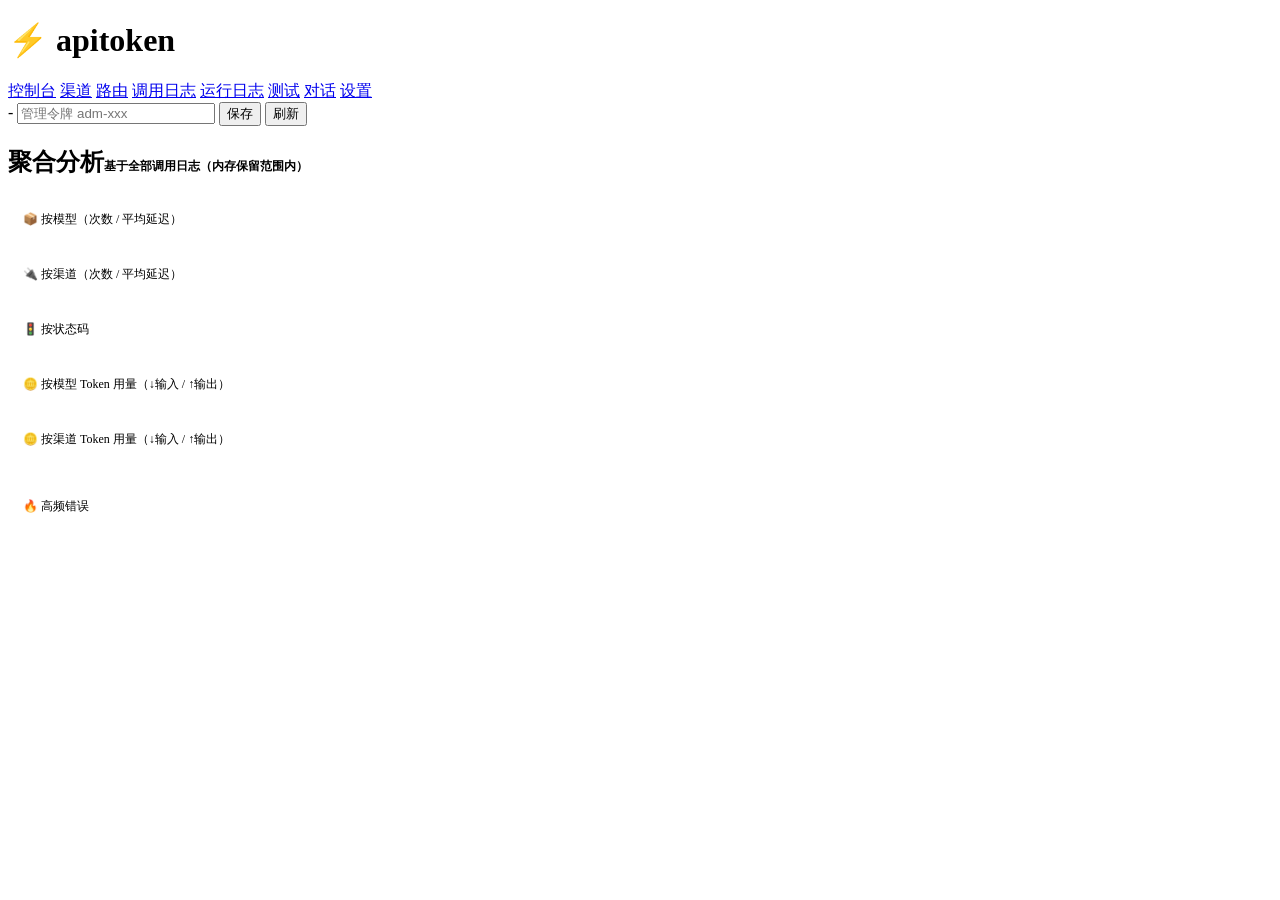
==== commit 77b6eae5: "优化界面，codex" ====
--- a/internal/webui/index.html
+++ b/internal/webui/index.html
@@ -6,6 +6,19 @@
 <title>apitoken · 大模型 API 网关</title>
 <link rel="stylesheet" href="/static/style.css" />
 <script>(function(){try{var t=localStorage.getItem('apitoken_theme')||'auto';if(t==='auto'){t=window.matchMedia&&window.matchMedia('(prefers-color-scheme: light)').matches?'light':'dark';}document.documentElement.dataset.theme=t;}catch(e){}})();</script>
+<style>
+  /* 控制台专属：指标卡片 + 聚合分析（互联网风格） */
+  .stat-card{display:flex;gap:12px;align-items:flex-start;background:var(--panel);border:1px solid var(--border);border-radius:12px;padding:15px 16px;position:relative;overflow:hidden;transition:transform .16s,box-shadow .16s,border-color .16s}
+  .stat-card:hover{transform:translateY(-2px);box-shadow:var(--shadow);border-color:var(--border)}
+  .stat-card::before{content:'';position:absolute;left:0;top:0;bottom:0;width:3px;background:var(--accent,var(--primary))}
+  .stat-icon{font-size:22px;line-height:1;margin-top:3px;flex:none}
+  .stat-body{min-width:0}
+  .stat-label{color:var(--muted);font-size:12px}
+  .stat-value{font-size:24px;font-weight:700;margin-top:3px;line-height:1.1;letter-spacing:-.3px}
+  .stat-sub{color:var(--muted);font-size:11px;margin-top:3px;white-space:nowrap;overflow:hidden;text-overflow:ellipsis}
+  .agg-card{background:var(--panel2);border:1px solid var(--border);border-radius:10px;padding:13px 15px;min-width:0}
+  .agg-title{font-size:12px;color:var(--muted);margin-bottom:12px;display:flex;align-items:center;gap:6px}
+</style>
 </head>
 <body>
 <header>
@@ -15,6 +28,7 @@
     <a href="/channels">渠道</a>
     <a href="/routes">路由</a>
     <a href="/logs">调用日志</a>
+    <a href="/runtime-logs">运行日志</a>
     <a href="/diagnostics">测试</a>
     <a href="/chat">对话</a>
     <a href="/settings">设置</a>
@@ -33,21 +47,13 @@
     <h2>聚合分析<span class="sp"></span><span class="muted" style="font-size:12px">基于全部调用日志（内存保留范围内）</span></h2>
     <div class="pad">
       <div class="grid" style="grid-template-columns:repeat(auto-fit,minmax(280px,1fr))">
-        <div>
-          <label>按模型（次数 / 平均延迟）</label>
-          <div class="bars" id="barModel"></div>
-        </div>
-        <div>
-          <label>按渠道（次数 / 平均延迟）</label>
-          <div class="bars" id="barChannel"></div>
-        </div>
-        <div>
-          <label>按状态码</label>
-          <div class="bars" id="barStatus"></div>
-        </div>
+        <div class="agg-card"><div class="agg-title">📦 按模型（次数 / 平均延迟）</div><div class="cols" id="barModel"></div></div>
+        <div class="agg-card"><div class="agg-title">🔌 按渠道（次数 / 平均延迟）</div><div class="cols" id="barChannel"></div></div>
+        <div class="agg-card"><div class="agg-title">🚦 按状态码</div><div class="cols" id="barStatus"></div></div>
+        <div class="agg-card"><div class="agg-title">🪙 按模型 Token 用量（↓输入 / ↑输出）</div><div class="cols" id="barToken"></div></div>
+        <div class="agg-card"><div class="agg-title">🪙 按渠道 Token 用量（↓输入 / ↑输出）</div><div class="cols" id="barChannelToken"></div></div>
       </div>
-      <label style="margin-top:14px">高频错误</label>
-      <div class="bars" id="barError"></div>
+      <div class="agg-card" style="margin-top:12px"><div class="agg-title">🔥 高频错误</div><div class="cols" id="barError"></div></div>
     </div>
   </section>
 </main>
@@ -68,15 +74,24 @@
 }
 
 function renderCards(s) {
-  $('cards').innerHTML = [
-    ['总请求', fmt(s.total_requests), '当前进程累计'],
-    ['成功率', s.total_requests ? (s.total_success * 100 / s.total_requests).toFixed(1) + '%' : '-', `${fmt(s.total_success)} 成功 / ${fmt(s.total_failed)} 失败`],
-    ['Token 用量', fmt(s.prompt_tokens + s.completion_tokens), `↓${fmt(s.prompt_tokens)} ↑${fmt(s.completion_tokens)}`],
-    ['平均延迟', fmtLatency(s.avg_latency_ms), '网关端到端'],
-    ['启用渠道', s.enabled_channels + ' / ' + s.channel_count, '含多平台账号'],
-    ['可路由模型', Object.keys(s.models || {}).length, '见 /v1/models'],
-    ['运行时长', fmtUptime(s.uptime_seconds), fmtTimeShort(s.started_at) + ' 启动']
-  ].map(([l, v, sub]) => `<div class="card"><div class="label">${l}</div><div class="value">${v}</div><div class="sub">${sub}</div></div>`).join('');
+  const items = [
+    ['总请求', '📊', fmt(s.total_requests), '当前进程累计', 'var(--primary)'],
+    ['成功率', '✅', s.total_requests ? (s.total_success * 100 / s.total_requests).toFixed(1) + '%' : '-', `${fmt(s.total_success)} 成功 / ${fmt(s.total_failed)} 失败`, 'var(--ok)'],
+    ['Token 用量', '🪙', fmt(s.prompt_tokens + s.completion_tokens), `↓${fmt(s.prompt_tokens)} ↑${fmt(s.completion_tokens)}`, 'var(--warn)'],
+    ['平均延迟', '⚡', fmtLatency(s.avg_latency_ms), '网关端到端', 'var(--primary)'],
+    ['启用渠道', '🔌', s.enabled_channels + ' / ' + s.channel_count, '含多平台账号', 'var(--ok)'],
+    ['可路由模型', '🧩', Object.keys(s.models || {}).length, '见 /v1/models', 'var(--warn)'],
+    ['运行时长', '⏱️', fmtUptime(s.uptime_seconds), fmtTimeShort(s.started_at) + ' 启动', 'var(--muted)']
+  ];
+  $('cards').innerHTML = items.map(([l, icon, v, sub, accent]) =>
+    `<div class="stat-card" style="--accent:${accent}">
+      <div class="stat-icon">${icon}</div>
+      <div class="stat-body">
+        <div class="stat-label">${l}</div>
+        <div class="stat-value">${v}</div>
+        <div class="stat-sub">${sub}</div>
+      </div>
+    </div>`).join('');
 }
 
 // 聚合分析：复用 /admin/logs 的聚合统计（不带筛选条件 = 全部日志）。
@@ -85,10 +100,12 @@
   try {
     const data = await api('/admin/logs?page=1&page_size=1');
     const s = data.stats || {};
-    renderBars('barModel', s.by_model, { showLatency: true });
-    renderBars('barChannel', s.by_channel, { showLatency: true });
-    renderBars('barStatus', s.by_status);
-    renderBars('barError', (s.top_errors || []).map(e => ({ name: e.name, count: e.count, failed: e.count })));
+    renderColumns('barModel', s.by_model, { showLatency: true });
+    renderColumns('barChannel', s.by_channel, { showLatency: true });
+    renderColumns('barStatus', s.by_status);
+    renderColumns('barToken', s.by_model, { showTokens: true });
+    renderColumns('barChannelToken', s.by_channel, { showTokens: true });
+    renderColumns('barError', (s.top_errors || []).map(e => ({ name: e.name, count: e.count, failed: e.count })));
   } catch (e) { /* 日志聚合失败不影响概览卡片 */ }
 }
 
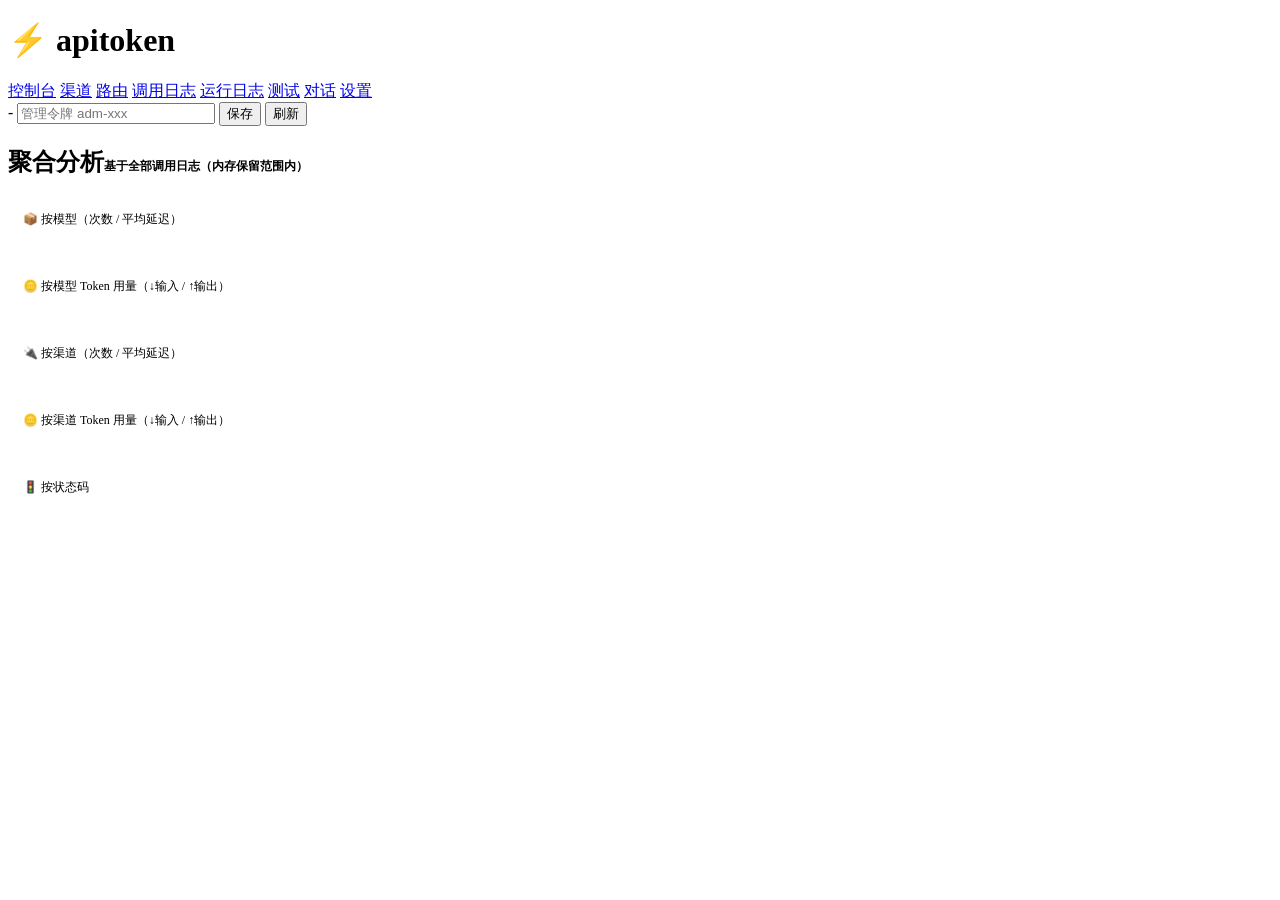
==== commit 1a7107e6: "展示优化" ====
--- a/internal/webui/index.html
+++ b/internal/webui/index.html
@@ -7,16 +7,9 @@
 <link rel="stylesheet" href="/static/style.css" />
 <script>(function(){try{var t=localStorage.getItem('apitoken_theme')||'auto';if(t==='auto'){t=window.matchMedia&&window.matchMedia('(prefers-color-scheme: light)').matches?'light':'dark';}document.documentElement.dataset.theme=t;}catch(e){}})();</script>
 <style>
-  /* 控制台专属：指标卡片 + 聚合分析（互联网风格） */
-  .stat-card{display:flex;gap:12px;align-items:flex-start;background:var(--panel);border:1px solid var(--border);border-radius:12px;padding:15px 16px;position:relative;overflow:hidden;transition:transform .16s,box-shadow .16s,border-color .16s}
-  .stat-card:hover{transform:translateY(-2px);box-shadow:var(--shadow);border-color:var(--border)}
-  .stat-card::before{content:'';position:absolute;left:0;top:0;bottom:0;width:3px;background:var(--accent,var(--primary))}
-  .stat-icon{font-size:22px;line-height:1;margin-top:3px;flex:none}
-  .stat-body{min-width:0}
-  .stat-label{color:var(--muted);font-size:12px}
-  .stat-value{font-size:24px;font-weight:700;margin-top:3px;line-height:1.1;letter-spacing:-.3px}
-  .stat-sub{color:var(--muted);font-size:11px;margin-top:3px;white-space:nowrap;overflow:hidden;text-overflow:ellipsis}
-  .agg-card{background:var(--panel2);border:1px solid var(--border);border-radius:10px;padding:13px 15px;min-width:0}
+  /* 聚合分析：每个统计单独一行 */
+  .agg-card{background:var(--panel2);border:1px solid var(--border);border-radius:10px;padding:13px 15px;min-width:0;margin-bottom:12px}
+  .agg-card:last-child{margin-bottom:0}
   .agg-title{font-size:12px;color:var(--muted);margin-bottom:12px;display:flex;align-items:center;gap:6px}
 </style>
 </head>
@@ -46,14 +39,11 @@
   <section>
     <h2>聚合分析<span class="sp"></span><span class="muted" style="font-size:12px">基于全部调用日志（内存保留范围内）</span></h2>
     <div class="pad">
-      <div class="grid" style="grid-template-columns:repeat(auto-fit,minmax(280px,1fr))">
-        <div class="agg-card"><div class="agg-title">📦 按模型（次数 / 平均延迟）</div><div class="cols" id="barModel"></div></div>
-        <div class="agg-card"><div class="agg-title">🔌 按渠道（次数 / 平均延迟）</div><div class="cols" id="barChannel"></div></div>
-        <div class="agg-card"><div class="agg-title">🚦 按状态码</div><div class="cols" id="barStatus"></div></div>
-        <div class="agg-card"><div class="agg-title">🪙 按模型 Token 用量（↓输入 / ↑输出）</div><div class="cols" id="barToken"></div></div>
-        <div class="agg-card"><div class="agg-title">🪙 按渠道 Token 用量（↓输入 / ↑输出）</div><div class="cols" id="barChannelToken"></div></div>
-      </div>
-      <div class="agg-card" style="margin-top:12px"><div class="agg-title">🔥 高频错误</div><div class="cols" id="barError"></div></div>
+      <div class="agg-card"><div class="agg-title">📦 按模型（次数 / 平均延迟）</div><div class="cols" id="barModel"></div></div>
+      <div class="agg-card"><div class="agg-title">🪙 按模型 Token 用量（↓输入 / ↑输出）</div><div class="cols" id="barToken"></div></div>
+      <div class="agg-card"><div class="agg-title">🔌 按渠道（次数 / 平均延迟）</div><div class="cols" id="barChannel"></div></div>
+      <div class="agg-card"><div class="agg-title">🪙 按渠道 Token 用量（↓输入 / ↑输出）</div><div class="cols" id="barChannelToken"></div></div>
+      <div class="agg-card"><div class="agg-title">🚦 按状态码</div><div class="cols" id="barStatus"></div></div>
     </div>
   </section>
 </main>
@@ -73,25 +63,17 @@
   } catch (e) { toast(e.message, true); }
 }
 
+// 与「调用日志」页一致的卡片风格（label / value / sub 三段式）
 function renderCards(s) {
-  const items = [
-    ['总请求', '📊', fmt(s.total_requests), '当前进程累计', 'var(--primary)'],
-    ['成功率', '✅', s.total_requests ? (s.total_success * 100 / s.total_requests).toFixed(1) + '%' : '-', `${fmt(s.total_success)} 成功 / ${fmt(s.total_failed)} 失败`, 'var(--ok)'],
-    ['Token 用量', '🪙', fmt(s.prompt_tokens + s.completion_tokens), `↓${fmt(s.prompt_tokens)} ↑${fmt(s.completion_tokens)}`, 'var(--warn)'],
-    ['平均延迟', '⚡', fmtLatency(s.avg_latency_ms), '网关端到端', 'var(--primary)'],
-    ['启用渠道', '🔌', s.enabled_channels + ' / ' + s.channel_count, '含多平台账号', 'var(--ok)'],
-    ['可路由模型', '🧩', Object.keys(s.models || {}).length, '见 /v1/models', 'var(--warn)'],
-    ['运行时长', '⏱️', fmtUptime(s.uptime_seconds), fmtTimeShort(s.started_at) + ' 启动', 'var(--muted)']
-  ];
-  $('cards').innerHTML = items.map(([l, icon, v, sub, accent]) =>
-    `<div class="stat-card" style="--accent:${accent}">
-      <div class="stat-icon">${icon}</div>
-      <div class="stat-body">
-        <div class="stat-label">${l}</div>
-        <div class="stat-value">${v}</div>
-        <div class="stat-sub">${sub}</div>
-      </div>
-    </div>`).join('');
+  $('cards').innerHTML = [
+    ['总请求', fmt(s.total_requests), '当前进程累计'],
+    ['成功率', s.total_requests ? (s.total_success * 100 / s.total_requests).toFixed(1) + '%' : '-', `${fmt(s.total_success)} 成功 / ${fmt(s.total_failed)} 失败`],
+    ['Token 用量', fmt(s.prompt_tokens + s.completion_tokens), `↓${fmt(s.prompt_tokens)} ↑${fmt(s.completion_tokens)}`],
+    ['平均延迟', fmtLatency(s.avg_latency_ms), '网关端到端'],
+    ['启用渠道', s.enabled_channels + ' / ' + s.channel_count, '含多平台账号'],
+    ['可路由模型', Object.keys(s.models || {}).length, '见 /v1/models'],
+    ['运行时长', fmtUptime(s.uptime_seconds), fmtTimeShort(s.started_at) + ' 启动']
+  ].map(([l, v, sub]) => `<div class="card"><div class="label">${l}</div><div class="value">${v}</div><div class="sub">${sub}</div></div>`).join('');
 }
 
 // 聚合分析：复用 /admin/logs 的聚合统计（不带筛选条件 = 全部日志）。
@@ -100,12 +82,11 @@
   try {
     const data = await api('/admin/logs?page=1&page_size=1');
     const s = data.stats || {};
-    renderColumns('barModel', s.by_model, { showLatency: true });
-    renderColumns('barChannel', s.by_channel, { showLatency: true });
-    renderColumns('barStatus', s.by_status);
-    renderColumns('barToken', s.by_model, { showTokens: true });
-    renderColumns('barChannelToken', s.by_channel, { showTokens: true });
-    renderColumns('barError', (s.top_errors || []).map(e => ({ name: e.name, count: e.count, failed: e.count })));
+    renderLine('barModel', s.by_model, { showLatency: true });
+    renderLine('barToken', s.by_model, { showTokens: true });
+    renderLine('barChannel', s.by_channel, { showLatency: true });
+    renderLine('barChannelToken', s.by_channel, { showTokens: true });
+    renderLine('barStatus', s.by_status);
   } catch (e) { /* 日志聚合失败不影响概览卡片 */ }
 }
 
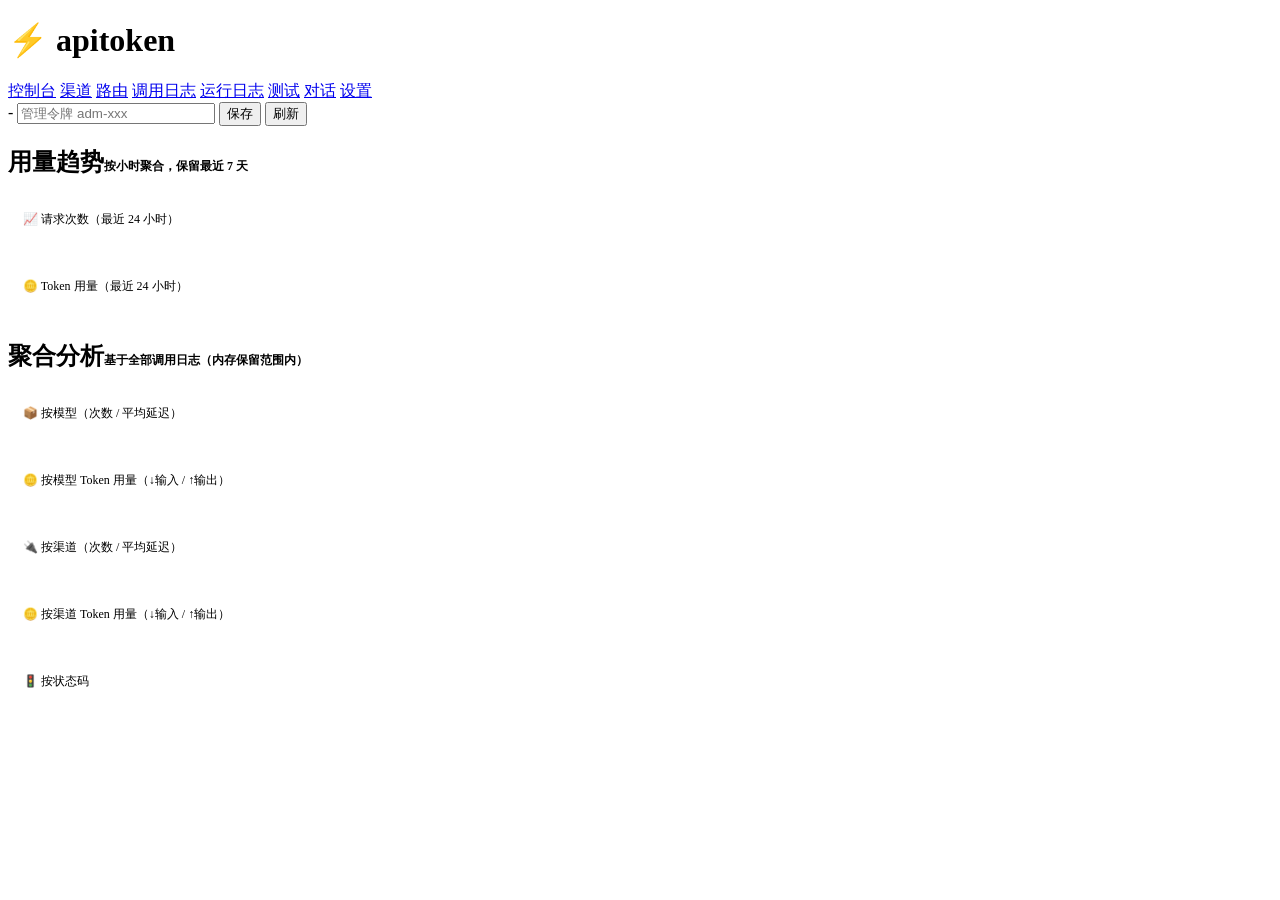
==== commit 0d77a5dc: "优化" ====
--- a/internal/webui/index.html
+++ b/internal/webui/index.html
@@ -37,13 +37,21 @@
   <div class="cards" id="cards"></div>
 
   <section>
+    <h2>用量趋势<span class="sp"></span><span class="muted" style="font-size:12px">按小时聚合，保留最近 7 天</span></h2>
+    <div class="pad">
+      <div class="agg-card"><div class="agg-title">📈 请求次数（最近 24 小时）</div><div id="trendReq"></div></div>
+      <div class="agg-card"><div class="agg-title">🪙 Token 用量（最近 24 小时）</div><div id="trendToken"></div></div>
+    </div>
+  </section>
+
+  <section>
     <h2>聚合分析<span class="sp"></span><span class="muted" style="font-size:12px">基于全部调用日志（内存保留范围内）</span></h2>
     <div class="pad">
-      <div class="agg-card"><div class="agg-title">📦 按模型（次数 / 平均延迟）</div><div class="cols" id="barModel"></div></div>
-      <div class="agg-card"><div class="agg-title">🪙 按模型 Token 用量（↓输入 / ↑输出）</div><div class="cols" id="barToken"></div></div>
-      <div class="agg-card"><div class="agg-title">🔌 按渠道（次数 / 平均延迟）</div><div class="cols" id="barChannel"></div></div>
-      <div class="agg-card"><div class="agg-title">🪙 按渠道 Token 用量（↓输入 / ↑输出）</div><div class="cols" id="barChannelToken"></div></div>
-      <div class="agg-card"><div class="agg-title">🚦 按状态码</div><div class="cols" id="barStatus"></div></div>
+      <div class="agg-card"><div class="agg-title">📦 按模型（次数 / 平均延迟）</div><div class="hrows" id="barModel"></div></div>
+      <div class="agg-card"><div class="agg-title">🪙 按模型 Token 用量（↓输入 / ↑输出）</div><div class="hrows" id="barToken"></div></div>
+      <div class="agg-card"><div class="agg-title">🔌 按渠道（次数 / 平均延迟）</div><div class="hrows" id="barChannel"></div></div>
+      <div class="agg-card"><div class="agg-title">🪙 按渠道 Token 用量（↓输入 / ↑输出）</div><div class="hrows" id="barChannelToken"></div></div>
+      <div class="agg-card"><div class="agg-title">🚦 按状态码</div><div class="hrows" id="barStatus"></div></div>
     </div>
   </section>
 </main>
@@ -59,8 +67,18 @@
     ]);
     $('ver').textContent = 'v' + info.version + ' · 运行 ' + info.uptime + ' · 策略 ' + (info.routing?.strategy || '-');
     renderCards(stats);
+    renderTrend24();
     renderAggregate();
   } catch (e) { toast(e.message, true); }
+}
+
+// 用量趋势：按小时聚合的时间序列（请求次数 / Token 用量）
+async function renderTrend24() {
+  try {
+    const d = await api('/admin/stats/timeseries?hours=24');
+    renderTrend('trendReq', d.series, { metric: 'requests' });
+    renderTrend('trendToken', d.series, { metric: 'tokens' });
+  } catch (e) { /* 趋势取不到不影响概览卡片 */ }
 }
 
 // 与「调用日志」页一致的卡片风格（label / value / sub 三段式）
@@ -82,11 +100,11 @@
   try {
     const data = await api('/admin/logs?page=1&page_size=1');
     const s = data.stats || {};
-    renderLine('barModel', s.by_model, { showLatency: true });
-    renderLine('barToken', s.by_model, { showTokens: true });
-    renderLine('barChannel', s.by_channel, { showLatency: true });
-    renderLine('barChannelToken', s.by_channel, { showTokens: true });
-    renderLine('barStatus', s.by_status);
+    renderBars('barModel', s.by_model, { showLatency: true });
+    renderBars('barToken', s.by_model, { showTokens: true });
+    renderBars('barChannel', s.by_channel, { showLatency: true });
+    renderBars('barChannelToken', s.by_channel, { showTokens: true });
+    renderBars('barStatus', s.by_status);
   } catch (e) { /* 日志聚合失败不影响概览卡片 */ }
 }
 
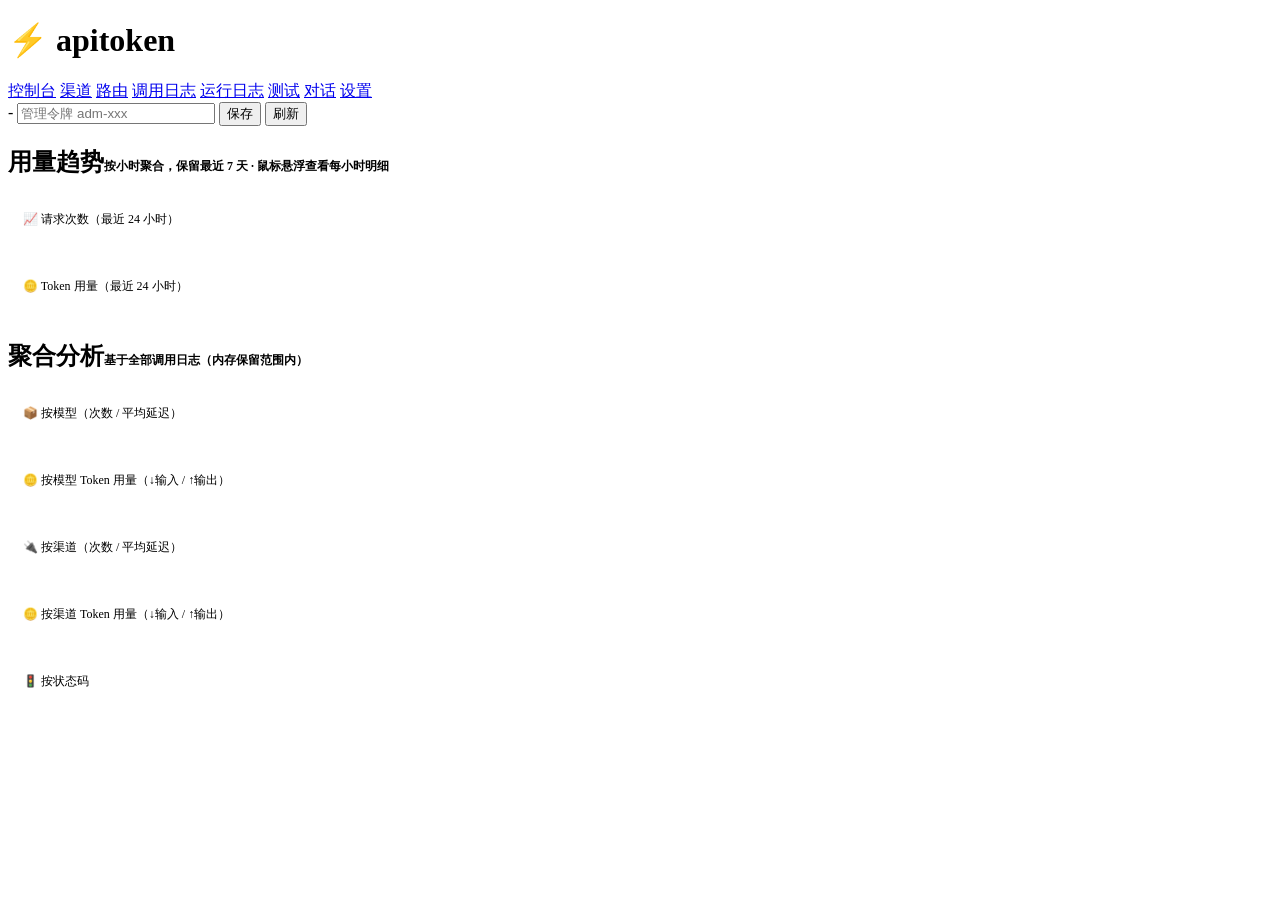
==== commit 53f79a39: "优化" ====
--- a/internal/webui/index.html
+++ b/internal/webui/index.html
@@ -37,7 +37,7 @@
   <div class="cards" id="cards"></div>
 
   <section>
-    <h2>用量趋势<span class="sp"></span><span class="muted" style="font-size:12px">按小时聚合，保留最近 7 天</span></h2>
+    <h2>用量趋势<span class="sp"></span><span class="muted" style="font-size:12px">按小时聚合，保留最近 7 天 · 鼠标悬浮查看每小时明细</span></h2>
     <div class="pad">
       <div class="agg-card"><div class="agg-title">📈 请求次数（最近 24 小时）</div><div id="trendReq"></div></div>
       <div class="agg-card"><div class="agg-title">🪙 Token 用量（最近 24 小时）</div><div id="trendToken"></div></div>
